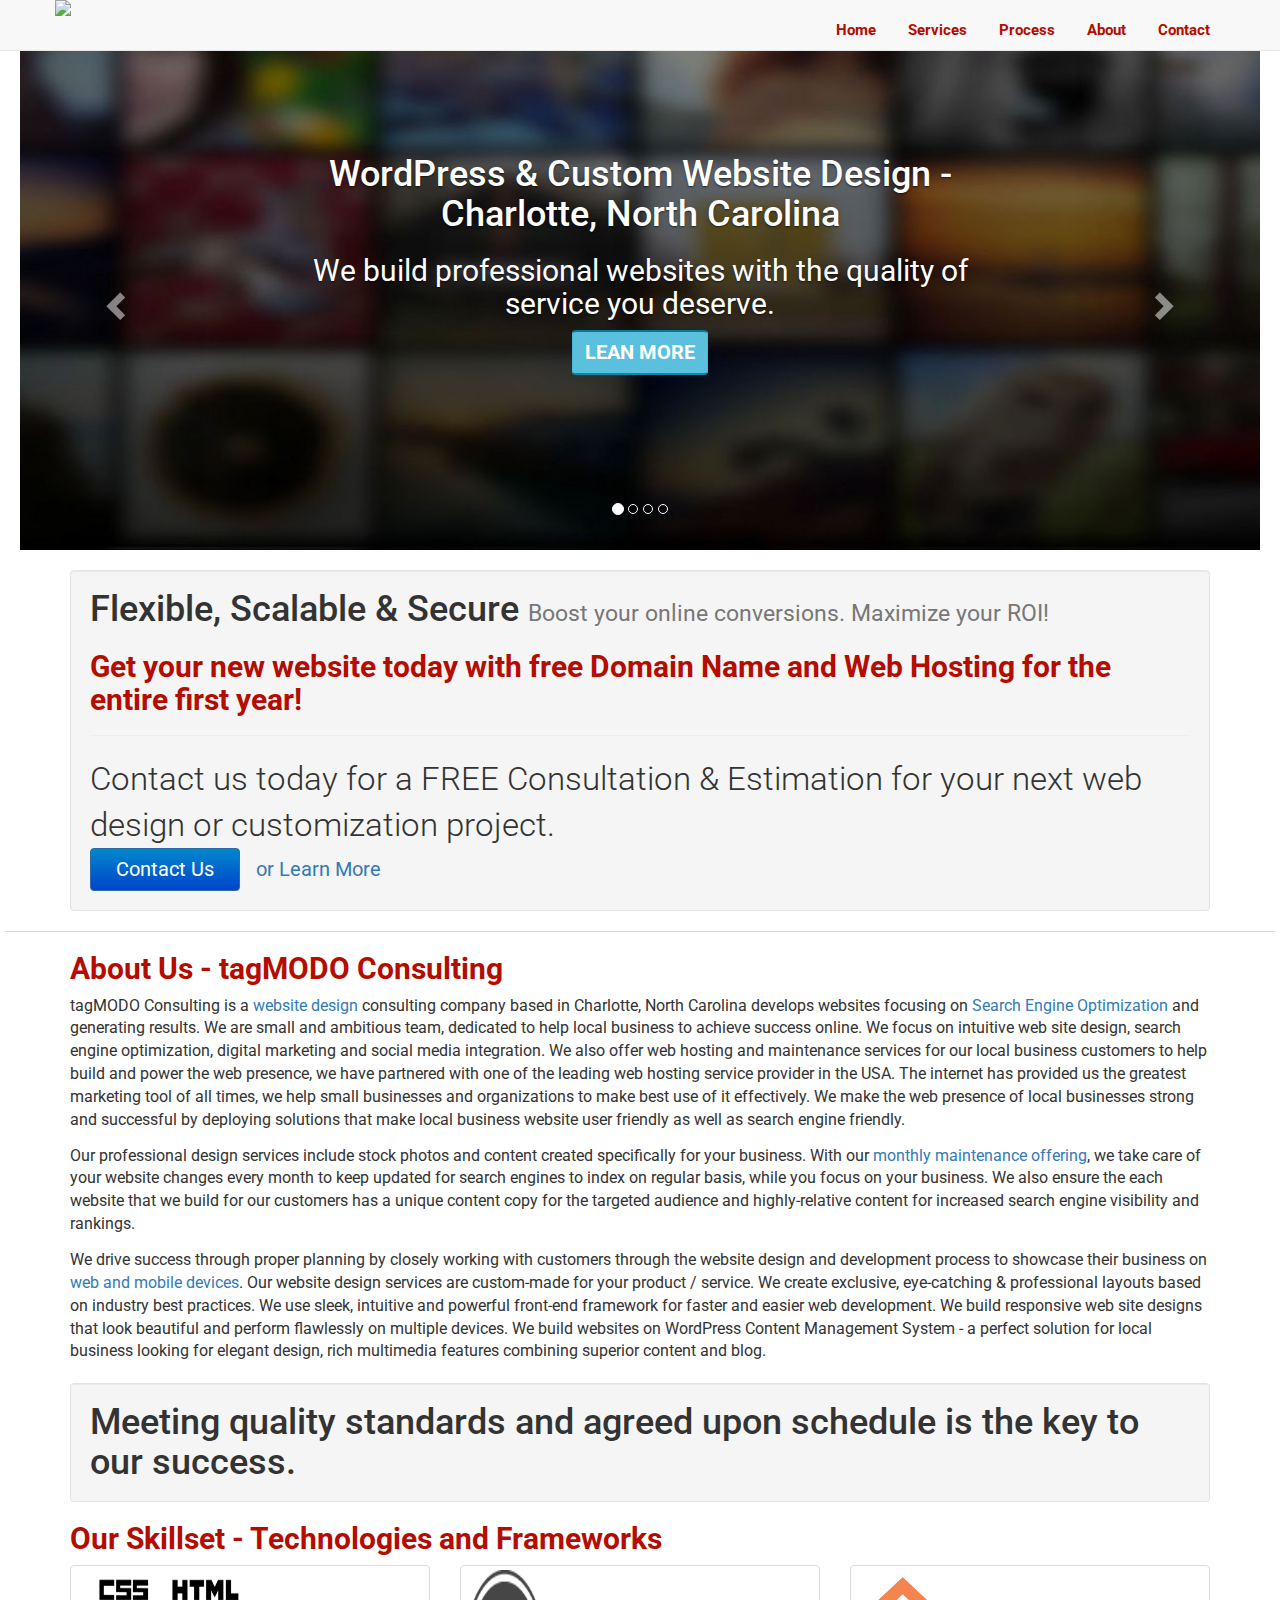
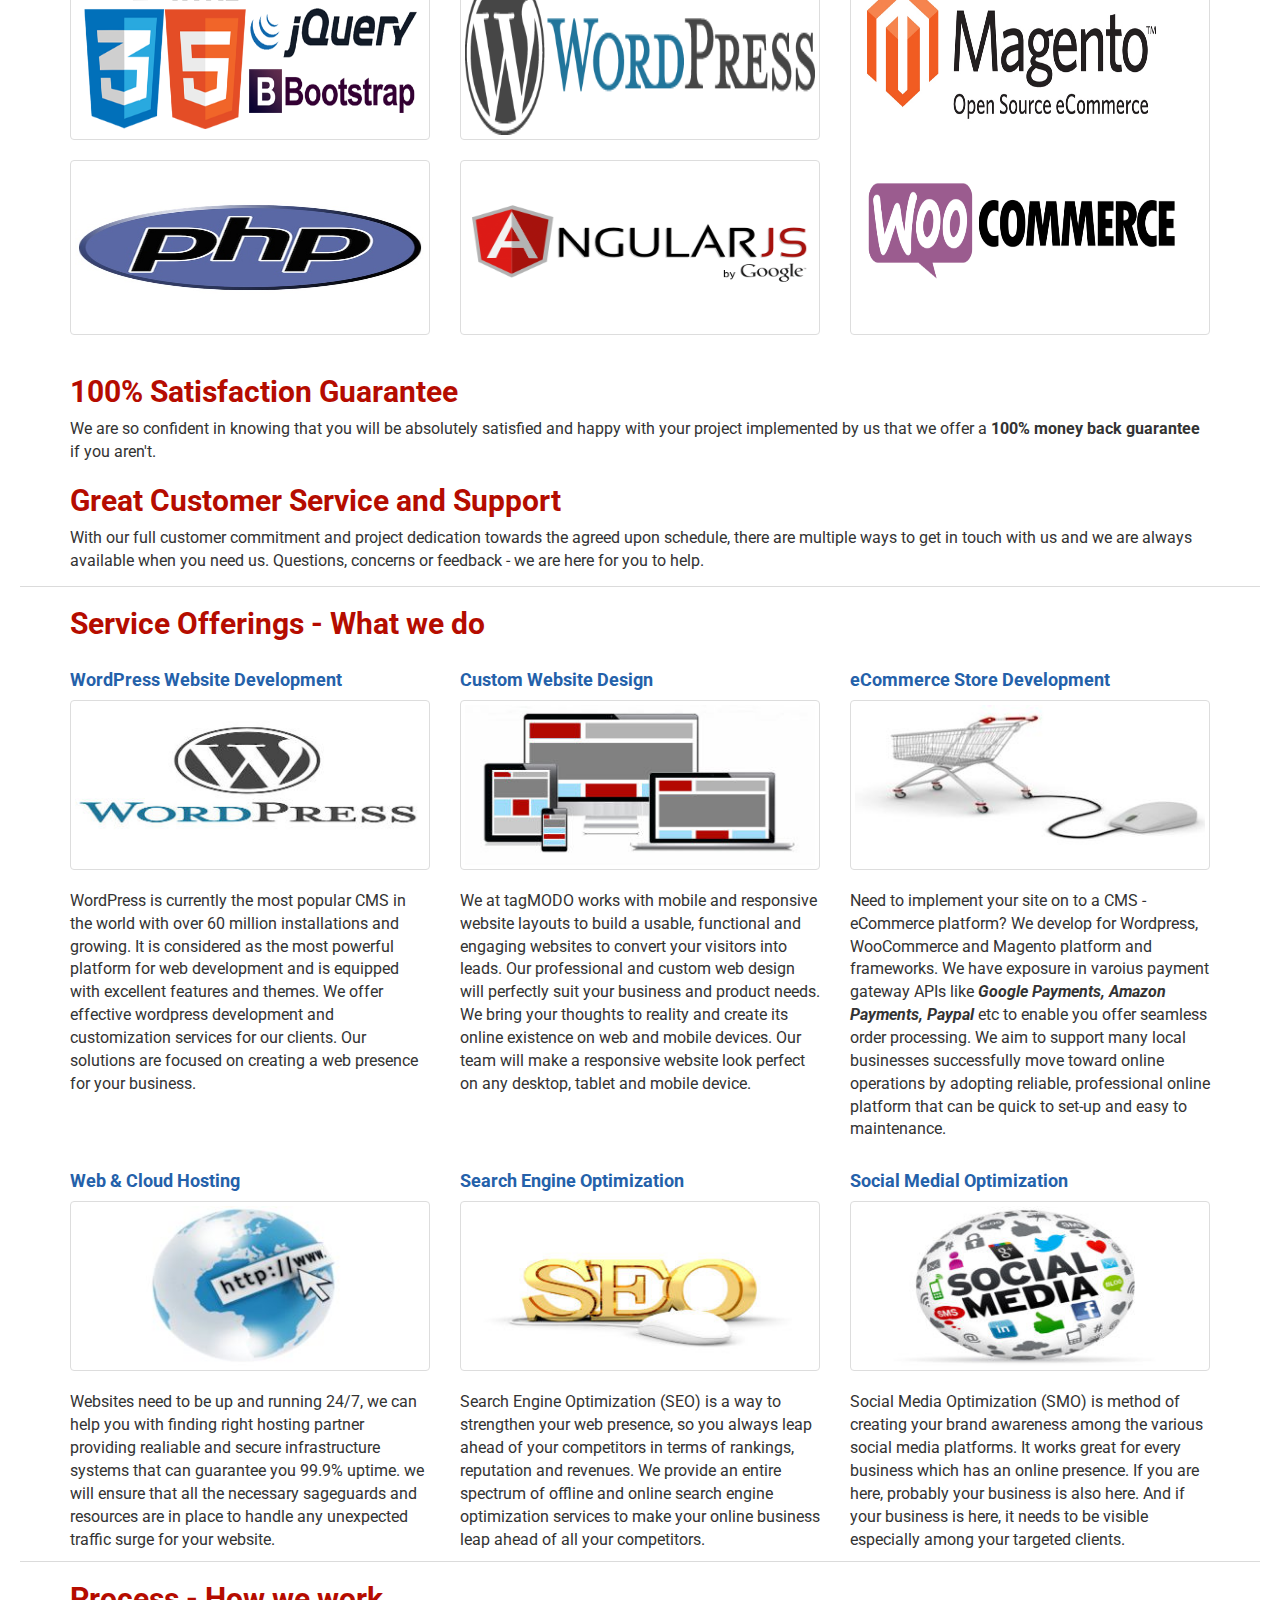
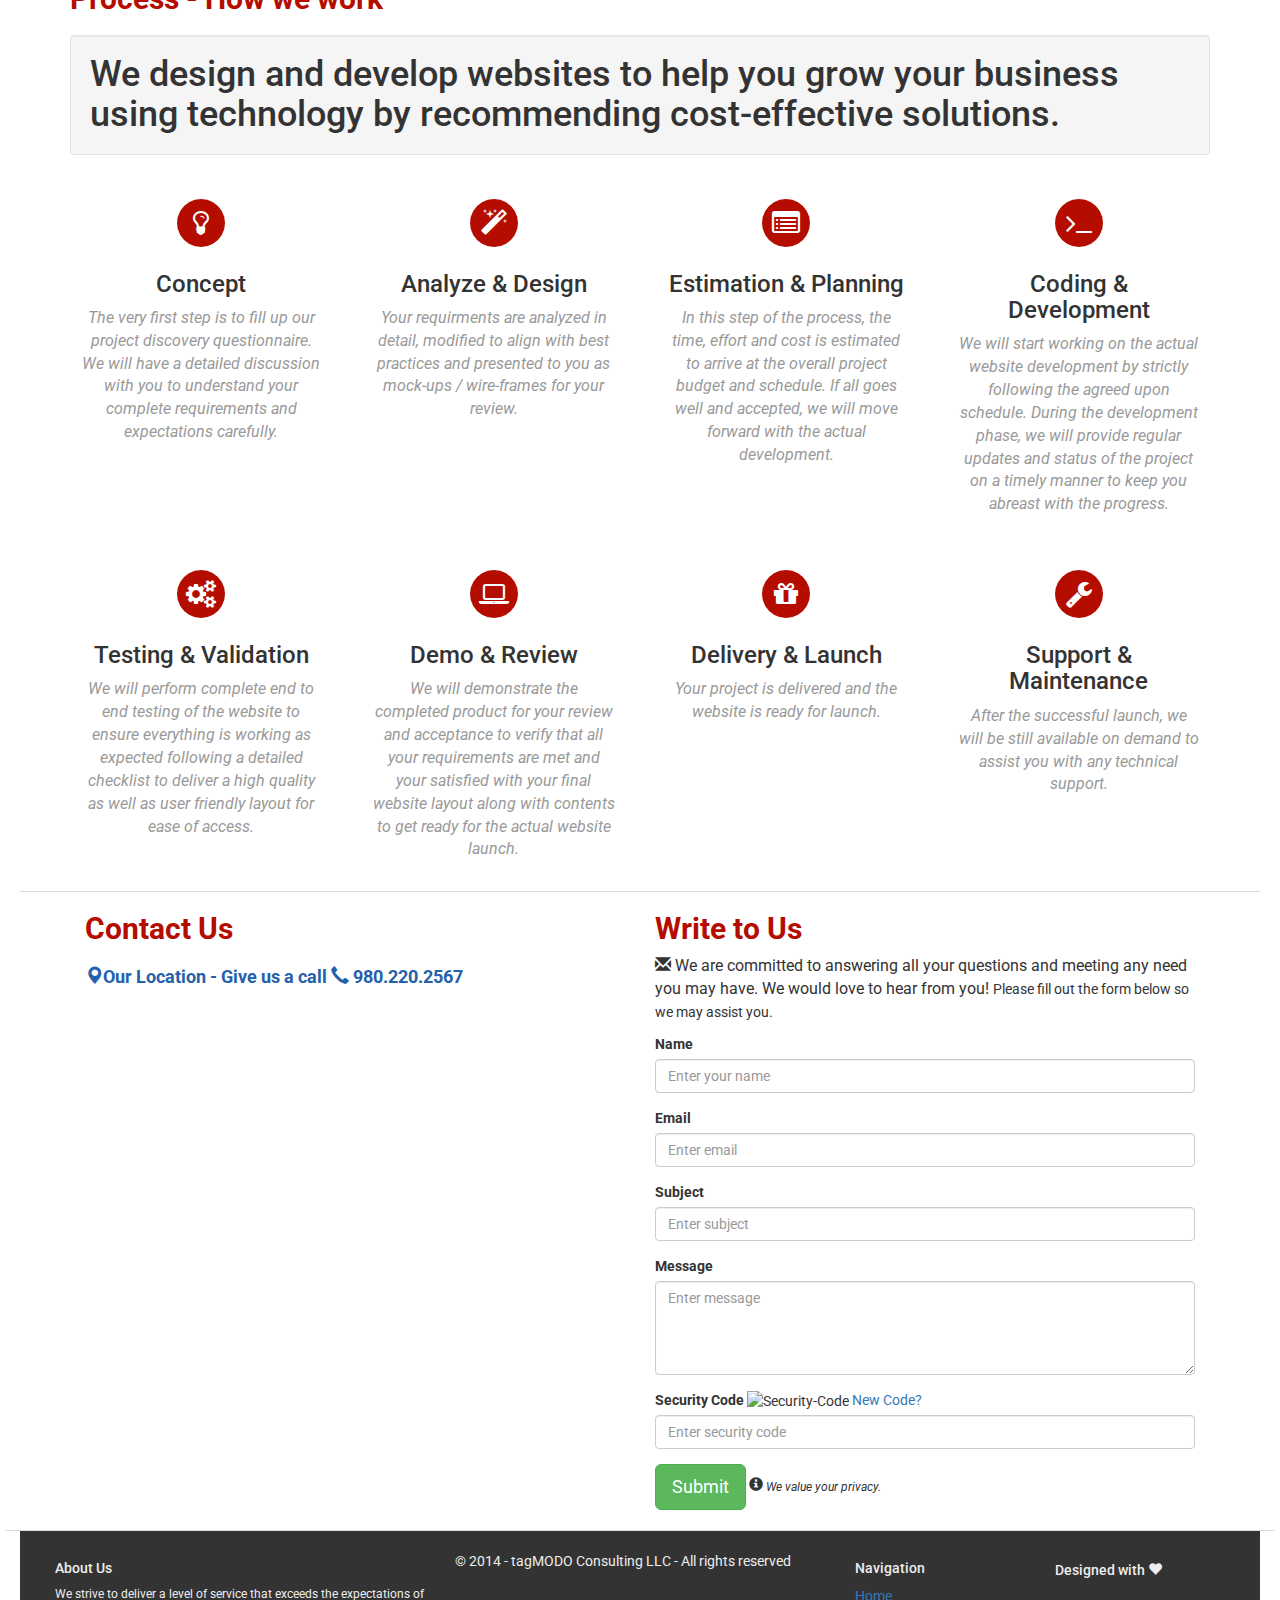
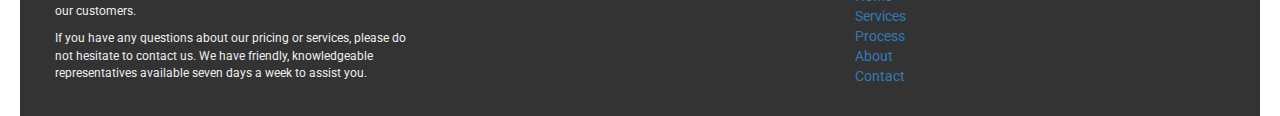
==== index.html @ 8d56df72 "Added image files and modified styles (removed pricing section and added process section)" ====
﻿<!DOCTYPE html>
<html>

  <head>
      <!-- Google fonts -->
      <link href='http://fonts.googleapis.com/css?family=Roboto:300' rel='stylesheet' type='text/css'>
      <link href="//fonts.googleapis.com/css?family=Open+Sans:300italic,300,400italic,400,600italic,600,700italic,700,800italic,800" rel="stylesheet" type="text/css">
      <link href='http://fonts.googleapis.com/css?family=Oswald' rel='stylesheet' type='text/css' />
      <meta charset="utf-8">
      <meta http-equiv="X-UA-Compatible" content="IE=edge">
      <meta name="viewport" content="width=device-width, initial-scale=1">
      <meta name="copyright" content="Copyright by tagMODO Consulting LLC. All Rights Reserved." />
      <meta name="description" content="tagMODO Consulting LLC is a website design consulting company based in Charlotte, North Carolina develops websites for small and local businesses focussing on SEO and generating results." />
      <meta name="Keywords" content="Charlotte website design, local business website design, affordable website design, responsive website design">
      <meta name="author" content="tagMODO Consulting LLC">
      <link rel="shortcut icon" href="images/tfavicon.png" type="image/x-icon">
      <link rel="icon" href="images/tfavicon.png" type="image/x-icon">
      <title>Charlotte Local Business Website Development | tagMODO Consulting LLC</title>

      <!-- Bootstrap core CSS -->
      <!-- Latest compiled and minified CSS -->
      <link rel="stylesheet" href="//maxcdn.bootstrapcdn.com/bootstrap/3.2.0/css/bootstrap.min.css">
      <!-- fontawesome -->
      <link rel="stylesheet" href="http://cdnjs.cloudflare.com/ajax/libs/font-awesome/4.2.0/css/font-awesome.min.css">      
      <!-- Custom style sheet -->  
      <link href="includes/styles/main.css" rel="stylesheet" type="text/css">
      <link href="includes/styles/carousel.css" rel="stylesheet" type="text/css">
      <link href="includes/styles/ribbon.css" rel="stylesheet" type="text/css">
      <link href="includes/styles/process-section.css" rel="stylesheet" type="text/css">
    
  </head>

  <body>

	<!-- Header Navigation -->
      <!-- Fixed navbar -->
      <nav class="navbar navbar-default navbar-fixed-top" role="navigation">
          <div class="container">
              <div class="navbar-header navbar-left">
                  <a class="navbar-brand" href="/"><img src="images/mlogo.png" /></a>
                  <button type="button" class="navbar-toggle" data-toggle="collapse" data-target=".navbar-collapse">
                      <span class="icon-bar"></span>
                      <span class="icon-bar"></span>
                      <span class="icon-bar"></span>
                  </button>
              </div>
              <div class="navbar-collapse collapse" id="navCollapse">
                  <ul class="nav nav-pills navbar-right">
                      <li><a href="#" class="active">Home</a></li>
                      <li><a href="#service">Services</a></li>
                      <li><a href="#process">Process</a></li>
                      <li><a href="#About">About</a></li>
                      <li><a href="#contact">Contact</a></li>
                  </ul>
              </div><!-- .nav-collapse -->
          </div> <!-- end container -->
      </nav>    <!-- end navbar -->

      <!-- Carousel
    ================================================== -->
      <div id="myCarousel" class="carousel slide" data-ride="carousel">
          <!-- Indicators -->
          <ol class="carousel-indicators">
              <li data-target="#myCarousel" data-slide-to="0" class="active"></li>
              <li data-target="#myCarousel" data-slide-to="1"></li>
              <li data-target="#myCarousel" data-slide-to="2"></li>
              <li data-target="#myCarousel" data-slide-to="3"></li>
          </ol>
          <div class="carousel-inner">
              <div class="item active">
                  <img src="images/bg_12.jpg" alt="First slide">
                  <div class="container">
                    <div class="carousel-caption">
                        <h1>WordPress &amp; Custom Website Design - Charlotte, North Carolina</h1>
                        <h2>We build professional websites with the quality of service you deserve.</h2>
                        <p><a class="btn btn-large btn-info text-uppercase" href="#service" role="button">Lean More</a></p>
                    </div>
                  </div>
              </div>
              <div class="item">
                  <img src="images/bg_12.jpg" alt="Second slide">
                  <div class="container">
                      <div class="carousel-caption">
                          <h1>Get your business online today</h1>
                          <h2>Reach more customers and make more sales. We can help your business grow.</h2>
                          <p><a class="btn btn-large btn-danger text-uppercase" href="#contact" role="button">Contact Us</a></p>
                      </div>
                  </div>
              </div>
              <div class="item">
                  <img src="images/bg_12.jpg" alt="Thrid slide">
                  <div class="container">
                      <div class="carousel-caption">
                          <h1>We build websites fully tested on all devices - Affordable &amp; High Quality</h1>
                          <h2>Our goal is to help local businesses increase market share and succeed!</h2>
                          <p><a class="btn btn-lg btn-success text-uppercase" href="#service" role="button">Learn more</a></p>
                      </div>
                  </div>
              </div>
              <div class="item">
                  <img src="images/bg_12.jpg" alt="Fourth slide">
                  <div class="container">
                      <div class="carousel-caption">
                          <h1>Now is a great time to upgrade &amp; redesign your local business website</h1>
                          <h2>We create mobile optimized responsive website design for you!</h2>
                          <!--<h3>Contact us today for a FREE Estimate</h3>-->
                          <p><a class="btn btn-large btn-warning text-uppercase" href="#contact" role="button">START YOUR PROJECT</a></p>
                      </div>
                  </div>
              </div>
          </div>
          <a class="left carousel-control" href="#myCarousel" role="button" data-slide="prev"><span class="glyphicon glyphicon-chevron-left"></span></a>
          <a class="right carousel-control" href="#myCarousel" role="button" data-slide="next"><span class="glyphicon glyphicon-chevron-right"></span></a>
      </div><!-- /.carousel -->

      <div class="row" id="bigCallout">
          <div class="container">
              <div class="col-12">
                  <!-- Visible only on small devices -->
                  <div class="well well-small visible-sm">
                      <a href="" class="btn btn-large btn-block btn-default"><span class="glyphicon glyphicon-phone"></span> Give us a call @ 980.220.2567</a>
                  </div><!-- end well-small -->
                  <div class="well">
                      <div class="page-header">
                          <h1>Flexible, Scalable &amp; Secure <small>Boost your online conversions. Maximize your ROI!</small></h1>
                          <h2>Get your new website today with free Domain Name and Web Hosting for the entire first year!</h2>
                      </div><!-- end page-header -->
                      <p class="lead">Contact us today for a FREE Consultation &amp; Estimation for your next web design or customization project.</p>
                      <a href="#contact" class="btn btn-large btn-primary" id="alertMe">Contact Us</a>
                      <a href="#service" class="btn btn-large btn-link">or Learn More</a>
                  </div><!-- end well -->
              </div><!-- end col-12 -->
          </div> <!-- end container-->     
      </div><!-- end bigCallout -->

          <div class="about-us" id="About">
              <div class="container">
                  <h2>About Us - tagMODO Consulting</h2>
                  <p>tagMODO Consulting is a <a href="#service">website design</a> consulting company based in Charlotte, North Carolina develops websites focusing on <a href="#service">Search Engine Optimization</a> and generating results. We are small and ambitious team, dedicated to help local business to achieve success online. We focus on intuitive web site design, search engine optimization, digital marketing and social media integration. We also offer web hosting and maintenance services for our local business customers to help build and power the web presence, we have partnered with one of the leading web hosting service provider in the USA. The internet has provided us the greatest marketing tool of all times, we help small businesses and organizations to make best use of it effectively. We make the web presence of local businesses strong and successful by deploying solutions that make local business website user friendly as well as search engine friendly.</p>
                  <p>Our professional design services include stock photos and content created specifically for your business. With our <a href="#pricing">monthly maintenance offering</a>, we take care of your website changes every month to keep updated for search engines to index on regular basis, while you focus on your business. We also ensure the each website that we build for our customers has a unique content copy for the targeted audience and highly-relative content for increased search engine visibility and rankings.</p>  
                  <p>We drive success through proper planning by closely working with customers through the website design and development process to showcase their business on <a href="#service">web and mobile devices</a>. Our website design services are custom-made for your product / service. We create exclusive, eye-catching & professional layouts based on industry best practices. We use sleek, intuitive and powerful front-end framework for faster and easier web development. We build responsive web site designs that look beautiful and perform flawlessly on multiple devices. We build websites on WordPress Content Management System - a perfect solution for local business looking for elegant design, rich multimedia features combining superior content and blog. </p>
                  
                  <h1 class="well">Meeting quality standards and agreed upon schedule is the key to our success.</h1>    

                  <h2>Our Skillset - Technologies and Frameworks</h2>
                  <div class="row">
                      <div class="col-md-4">
                          <div class="thumbnail">
                              <div class="caption">
                                  <h4>Web Programming Frameworks</h4>
                                  <p>Web design and website development can be complex. Our implementation and design make difficult processes appear simple by using the latest as well as advanced technology frameworks.</p>
                              </div> <!-- end caption -->
                              <img class="img-rounded" src="images/css3_html5_jquery_bootstrap.png" alt="css3-html5-jquery-bootstrap" style="height: 165px; width: 356px">
                          </div>
                          <div class="thumbnail">
                              <div class="caption">
                                  <h4>PHP</h4>
                                  <p>PHP is a server side scripting language designed for web development. It is a powerful tool for making dynamic and interactive Web pages quickly.</p>
                              </div> <!-- end caption -->
                              <img class="img-rounded" src="images/php.jpg" alt="php-programming" style="height: 165px; width: 356px">
                          </div>
                      </div>

                      <div class="col-md-4">
                          <div class="thumbnail">
                              <div class="caption">
                                  <h4>WordPress</h4>
                                  <p>WordPress is a web software platform used to create beautiful websites or blog. Creating websites based on WordPress can be a great way to create an intuitive site to suite your needs.</p>
                              </div> <!-- end caption -->
                              <img class="img-rounded" src="images/wordpress-logo.png" alt="wordpress-website-development" style="height: 165px; width: 356px">
                          </div>
                          <div class="thumbnail">
                              <div class="caption">
                                  <h4>AngularJS</h4>
                                  <p>AngularJS is a web application framework promoted by Google, it extends HTML with new attributes and perfect for single page web applications.</p>
                              </div> <!-- end caption -->
                              <img class="img-rounded" src="images/AngularJS11.png" alt="angularjs-programming" style="height: 165px; width: 356px">
                          </div>
                      </div>

                      <div class="col-md-4">
                          <div class="thumbnail">
                              <div class="caption">
                                  <h4>eCommerce Content Management System</h4>
                                  <p>Magento is an open source content management system for eCommerce websites. Magento offers flexible, scalable eCommerce solutions designed to help you grow and succeed online. </p>
                                  <p>WooCommerce is the most popular WordPress eCommerce plug-in. Its packed with full of features, perfectly integrated into any self-hosted WordPress website. </p>
                              <p>With either of these two best eCommerce platform you can focus on engaging your customers and growing your business online!</p>
                              </div> <!-- end caption -->
                              <img class="img-rounded" src="images/magento-woocommerce.png" alt="magento-woocommerce-ecommerce-applications" style="height: 360px; width: 356px">
                          </div>
                      </div>
                  </div>

                  <h2>100% Satisfaction Guarantee</h2>
                  <p>We are so confident in knowing that you will be absolutely satisfied and happy with your project implemented by us that we offer a <strong>100% money back guarantee</strong> if you aren't.</p>

                  <h2>Great Customer Service and Support</h2>
                  <p>With our full customer commitment and project dedication towards the agreed upon schedule, there are multiple ways to get in touch with us and we are always available when you need us. Questions, concerns or feedback - we are here for you to help.</p>
              </div> <!-- end container -->
          </div> <!-- end about-us -->

          <div class="learn-more" id="service">
              <div class="container">
                  <h2>Service Offerings - What we do</h2>
                  <div class="row">
                      <div class="col-md-4" id="wordpress">
                          <h3>WordPress Website Development</h3>
                          <div class="thumbnail">
                              <img class="img-responsive" src="images/wordpress.jpg" alt="wordpress-website-development" title="wordpress-website-development">
                          </div> <!-- end thumbnail -->
                          <p>WordPress is currently the most popular CMS in the world with over 60 million installations and growing. It is considered as the most powerful platform for web development and is equipped with excellent features and themes. We offer effective wordpress development and customization services for our clients. Our solutions are focused on creating a web presence for your business.</p>
                          <!--<p><a class="btn btn-warning btn-block text-uppercase" href="#">Learn more</a></p>-->
                      </div> <!-- end col-md-4 -->
                      <div class="col-md-4" id="custom">
                          <h3>Custom Website Design</h3>
                          <div class="thumbnail">
                              <img class="img-responsive" src="images/Responsive-design.jpg" alt="custom-website-development" title="custom-website-development">
                          </div> <!-- end thumbnail -->
                          <p>We at tagMODO works with mobile and responsive website layouts to build a usable, functional and engaging websites to convert your visitors into leads. Our professional and custom web design will perfectly suit your business and product needs. We bring your thoughts to reality and create its online existence on web and mobile devices. Our team will make a responsive website look perfect on any desktop, tablet and mobile device. </p>
                          <!--<p><a class="btn btn-danger btn-block text-uppercase" href="#">Learn more</a></p>-->
                      </div> <!-- end col-md-4 -->
                      <div class="col-md-4" id="ecommerce">
                          <h3>eCommerce Store Development</h3>
                          <div class="thumbnail">
                              <img class="img-responsive" src="images/ecommerce.jpg" alt="ecommerce-website-development-integration" title="ecommerce-website-development-integration">
                          </div> <!--end thumnail-->
                          <p>Need to implement your site on to a CMS - eCommerce platform? We develop for Wordpress, WooCommerce and Magento platform and frameworks.  We have exposure in varoius payment gateway APIs like <b><em>Google Payments, Amazon Payments, Paypal</em></b> etc to enable you offer seamless order processing. We aim to support many local businesses successfully move toward online operations by adopting reliable, professional online platform that can be quick to set-up and easy to maintenance. </p>
                          <!--<p><a class="btn btn-info btn-block text-uppercase" href="#">Learn more</a></p>-->
                      </div> <!-- end col-md-4 -->
                  </div> <!-- end row -->
                  <div class="row">
                      <div class="col-md-4" id="logo">
                          <h3>Web & Cloud Hosting</h3>
                          <div class="thumbnail">
                              <img class="img-responsive" src="images/web-hosting.jpg" alt="wordpress-website-development" title="wordpress-website-development">
                          </div> <!-- end thumbnail -->
                          <p>Websites need to be up and running 24/7, we can help you with finding right hosting partner providing realiable and secure infrastructure systems that can guarantee you 99.9% uptime. we will ensure that all the necessary sageguards and resources are in place to handle any unexpected traffic surge for your website.</p>
                          <!--<p><a class="btn btn-info btn-block text-uppercase" href="#">Learn more</a></p>-->
                      </div> <!-- end col-md-4 -->
                      <div class="col-md-4" id="seo">
                          <h3>Search Engine Optimization</h3>
                          <div class="thumbnail">
                              <img class="img-responsive" src="images/seo.jpg" alt="search-engine-optimization" title="search-engine-optimization">
                          </div> <!-- end thumbnail -->
                          <p>Search Engine Optimization (SEO) is a way to strengthen your web presence, so you always leap ahead of your competitors in terms of rankings, reputation and revenues. We provide an entire spectrum of offline and online search engine optimization services to make your online business leap ahead of all your competitors. </p>
                          <!--<p><a class="btn btn-success btn-block text-uppercase" href="#">Learn more</a></p>-->
                      </div> <!-- end col-md-4 -->
                      <div class="col-md-4" id="smo">
                          <h3>Social Medial Optimization</h3>
                          <div class="thumbnail">
                              <img class="img-responsive" src="images/socialmedia.jpg" alt="social-media-optimization-integration" title="social-media-optimization-integration">
                          </div> <!--end thumnail-->
                          <p>Social Media Optimization (SMO) is method of creating your brand awareness among the various social media platforms. It works great for every business which has an online presence. If you are here, probably your business is also here. And if your business is here, it needs to be visible especially among your targeted clients. </p>
                          <!--<p><a class="btn btn-warning btn-block text-uppercase" href="#">Learn more</a></p>-->
                      </div> <!-- end col-md-4 -->
                  </div> <!-- end row -->
              </div> <!-- end container -->
          </div> <!-- end learn-more -->

        <div class="process" id="process">
            <div class="container">
                <h2>Process - How we work</h2>
                <h1 class="well">We design and develop websites to help you grow your business using technology by recommending cost-effective solutions.</h1>
                <div class="row text-center">
                    <div class="col-md-3 process-block">
                        <div class="icon">
                            <span class="fa-stack fa-2x">
                                <i class="fa fa-circle fa-stack-2x"></i>
                                <i class="fa fa-lightbulb-o fa-inverse fa-stack-1x"></i>
                            </span>
                        </div> <!-- end icon-->
                        <h3 class="text-center">Concept</h3>
                        <p class="subtitle">The very first step is to fill up our project discovery questionnaire. We will have a detailed discussion with you to understand your complete requirements and expectations carefully.</p>
                    </div> <!-- end col-md-3-->
                    <div class="col-md-3 process-block">
                        <div class="icon">
                            <span class="fa-stack fa-2x">
                                <i class="fa fa-circle fa-stack-2x"></i>
                                <i class="fa fa-magic fa-inverse fa-stack-1x"></i>
                            </span>
                        </div> <!-- end icon-->
                        <h3 class="text-center">Analyze &amp; Design</h3>
                        <p class="subtitle">Your requirments are analyzed in detail, modified to align with best practices and presented to you as mock-ups / wire-frames for your review.</p>
                    </div> <!-- end col-md-3-->
                    <div class="col-md-3 process-block">
                        <div class="icon">
                            <span class="fa-stack fa-2x">
                                <i class="fa fa-circle fa-stack-2x"></i>
                                <i class="fa fa-list-alt fa-inverse fa-stack-1x"></i>
                            </span>
                        </div> <!-- end icon-->
                        <h3 class="text-center">Estimation &amp; Planning</h3>
                        <p class="subtitle">In this step of the process, the time, effort and cost is estimated to arrive at the overall project budget and schedule. If all goes well and accepted, we will move forward with the actual development.</p>
                    </div> <!-- end col-md-3-->
                    <div class="col-md-3 process-block">
                        <div class="icon">
                            <span class="fa-stack fa-2x">
                                <i class="fa fa-circle fa-stack-2x"></i>
                                <i class="fa fa-terminal fa-inverse fa-stack-1x"></i>
                            </span>
                        </div> <!-- end icon-->
                        <h3 class="text-center">Coding &amp; Development</h3>
                        <p class="subtitle">We will start working on the actual website development by strictly following the agreed upon schedule. During the development phase, we will provide regular updates and status of the project on a timely manner to keep you abreast with the progress.</p>
                    </div> <!-- end col-md-3-->
                </div> <!-- end row -->
                <div class="row text-center">
                    <div class="col-md-3 process-block">
                        <div class="icon">
                            <span class="fa-stack fa-2x">
                                <i class="fa fa-circle fa-stack-2x"></i>
                                <i class="fa fa-gears fa-inverse fa-stack-1x"></i>
                            </span>
                        </div> <!-- end icon-->
                        <h3 class="text-center">Testing &amp; Validation</h3>
                        <p class="subtitle">We will perform complete end to end testing of the website to ensure everything is working as expected following a detailed checklist to deliver a high quality as well as user friendly layout for ease of access.</p>
                    </div> <!-- end col-md-3-->
                    <div class="col-md-3 process-block">
                        <div class="icon">
                            <span class="fa-stack fa-2x">
                                <i class="fa fa-circle fa-stack-2x"></i>
                                <i class="fa fa-laptop fa-inverse fa-stack-1x"></i>
                            </span>
                        </div> <!-- end icon-->
                        <h3 class="text-center">Demo &amp; Review</h3>
                        <p class="subtitle">We will demonstrate the completed product for your review and acceptance to verify that all your requirements are met and your satisfied with your final website layout along with contents to get ready for the actual website launch.</p>
                    </div> <!-- end col-md-3-->
                    <div class="col-md-3 process-block">
                        <div class="icon">
                            <span class="fa-stack fa-2x">
                                <i class="fa fa-circle fa-stack-2x"></i>
                                <i class="fa fa-gift fa-inverse fa-stack-1x"></i>
                            </span>
                        </div> <!-- end icon-->
                        <h3 class="text-center">Delivery &amp; Launch</h3>
                        <p class="subtitle">Your project is delivered and the website is ready for launch.</p>
                    </div> <!-- end col-md-3-->
                    <div class="col-md-3 process-block">
                        <div class="icon">
                            <span class="fa-stack fa-2x">
                                <i class="fa fa-circle fa-stack-2x"></i>
                                <i class="fa fa-wrench fa-inverse fa-stack-1x"></i>
                            </span>
                        </div> <!-- end icon-->
                        <h3 class="text-center">Support &amp; Maintenance</h3>
                        <p class="subtitle">After the successful launch, we will be still available on demand to assist you with any technical support.</p>
                    </div> <!-- end col-md-3-->
                </div> <!-- end row -->
            </div> <!-- end container -->

        </div>

            <div class="row learn-more" id="contact">
                <div class="container">
                    <div class="col-md-6">
                        <h2>Contact Us</h2>
                        <h3><span class="glyphicon glyphicon-map-marker"></span>Our Location - Give us a call <span class="glyphicon glyphicon-earphone"></span> 980.220.2567</h3>
                        <iframe src="https://www.google.com/maps/embed?pb=!1m18!1m12!1m3!1d3267.1858590611873!2d-80.84732600000002!3d35.02707999999994!2m3!1f0!2f0!3f0!3m2!1i1024!2i768!4f13.1!3m3!1m2!1s0x885682dc6b057f33%3A0x40de5fad8a7948bf!2s16217+Annahill+Ct%2C+Charlotte%2C+NC+28277!5e0!3m2!1sen!2sus!4v1410170903557" width="100%" height="500" frameborder="0" style="border:0"></iframe>
                    </div> <!-- end col-sm-6 -->
                    <div class="col-md-6">
                        <h2>Write to Us</h2>
                        <p><span class="glyphicon glyphicon-envelope"></span> We are committed to answering all your questions and meeting any need you may have. We would love to hear from you! <small> Please fill out the form below so we may assist you.</small></p>    
                        <div class="alert alert-success alert-block fade in" id="successAlert">
                            <button type="button" id="btnsclose" class="close" data-dismiss="alert">&times;</button>
                            <p id="form-messages"></p> <small>Click the "x" in the top right corner to close this box.</small>
                        </div><!-- end alert -->
                        <div class="alert btn-danger alert-block fade in" id="failureAlert">
                            <button type="button" id="btnfclose" class="close" data-dismiss="alert">&times;</button>
                            <h4>Error!</h4>
                            <p id="form-error"></p> <small>Click the "x" in the top right corner to close this box.</small>
                        </div><!-- end alert -->

                            <form id="ajax-contact" action="mailer.php" method="post" role="form">
                                <div class="form-group">
                                    <label for="name">Name</label>
                                    <input type="text" class="form-control" id="name" name="name" placeholder="Enter your name" required="required">
                                </div>
                                <div class="form-group">
                                    <label for="email">Email</label>
                                    <input type="email" class="form-control" id="email" name="email" placeholder="Enter email" required="required">
                                </div>
                                <div class="form-group">
                                    <label for="Subject">Subject</label>
                                    <input type="text" class="form-control" id="subject" name="subject" placeholder="Enter subject" required="required">
                                </div>
                                <div class="form-group">
                                    <label for="message">Message</label>
                                    <textarea class="form-control" id="message" name="message" rows="4" placeholder="Enter message" required="required"></textarea>
                                </div>
                                <div class="form-group">
                                    <label for="securitycode">Security Code</label>
                                    <img src="captcha/captcha.php" alt="Security-Code" title="michatronic-sicherheitscode" id="captcha" />
                                    <a href="javascript:void(0);" onclick="javascript:document.getElementById('captcha').src='captcha/captcha.php?'+Math.random();"><span class="neuercode">New Code?</span></a>
                                    <input type="text" class="form-control" id="securitycode" name="securitycode" placeholder="Enter security code" required="required" />
                                </div>
                                <button type="submit" class="btn btn-lg btn-success">Submit</button>
                                <span class="glyphicon glyphicon-info-sign"></span> <small><em>We value your privacy.</em></small>
                            </form>
                            <br/>
                        </div> <!-- end col-sm-6 -->
                    </div> <!-- end container -->
                </div> <!-- end contactus -->

          <!-- Footer Navigation -->
      <footer>
        <!--<div class="container" id="footer">
            <span>&copy; 2014 - tagMODO Infotech LLC - All rights reserved</span>
        </div>-->
          <div class="container-fluid" id="footer">
              <div class="row">
                <div class="col-sm-4">
                    <h5>About Us</h5>
                    <p>We strive to deliver a level of service that exceeds the expectations of our customers.</p>
                    <p>If you have any questions about our pricing or services, please do not hesitate to contact us. We have friendly, knowledgeable representatives available seven days a week to assist you.</p>
                </div> <!-- end col-sm-4 -->
                <div class="col-sm-4">
                    <span>&copy; 2014 - tagMODO Consulting LLC - All rights reserved</span>
                </div> <!-- end col-sm-4 -->
                <div class="col-sm-2">
                    <h5>Navigation</h5>
                    <ul class="unstyled">
                        <li><a href="#">Home</a></li>
                        <li><a href="#service">Services</a></li>
                        <li><a href="#process">Process</a></li>
                        <li><a href="#About">About</a></li>
                        <li><a href="#contact">Contact</a></li>
                    </ul>
                </div> <!-- end col-sm-4 -->
                <div class="col-sm-2">
                    <h5>Designed with <span class="glyphicon glyphicon-heart"></span></h5>
                </div><!-- end col-sm-2 -->
              </div> <!-- end row -->
          </div> <!-- end container -->

      </footer>

      <div id="toTop" class="scrollup" style="display: block;"></div>

    <!-- Bootstrap core JavaScript
    ================================================== -->
    <!-- Placed at the end of the document so the pages load faster -->
    <!--<script src="https://ajax.googleapis.com/ajax/libs/jquery/1.11.1/jquery.min.js"></script>-->
    <script type="text/javascript" src="http://cdnjs.cloudflare.com/ajax/libs/jquery/2.1.1/jquery.min.js"></script>
    <!-- Latest compiled and minified JavaScript -->
    <script src="//maxcdn.bootstrapcdn.com/bootstrap/3.2.0/js/bootstrap.min.js"></script>
    <!-- bootstrap-hover-dropdown -->
    <script src="includes/js/bootstrap-hover-dropdown.min.js" type="text/javascript"></script>
    <script src="includes/js/app.js" type="text/javascript"></script>

</body>
</html>
---- includes/styles/main.css ----
﻿body {
    min-height: 1000px;
    padding-top: 50px;
    padding-left: 20px;
    padding-right: 20px;
    font-family: "Roboto", arial, sans-serif;
    -webkit-font-smoothing: antialiased;
    text-rendering: optimizelegibility;
}

h2 {
    font-weight: bold;
}

[class^="fa-"], [class*=" fa-"] {
    display: inline-block;
    width: 100%;
}

.lead { font-size: 33px;margin-bottom:0px; }

.btn-primary {
    background-color:#006dcc;
    background-image: -webkit-gradient(linear, 0 0, 0 100%, from(#08c), to(#04c));
    width: 150px;
    font-size: 20px;
}

.btn-link {
    font-size: 20px;
}

.page-header h2 {
    color: #B50C00;
}

#toTop1 {
    display: block;
    position: fixed;
    top: 95%;
    right: 0;
    padding: 10px;
    border: 2px solid red;
    background: white;
}

.scrollup {
    width: 50px;
    height: 50px;
    position: fixed;
    bottom: 20px;
    right: 20px;
    display: none;
    font-size: 40px;
    cursor: pointer;
    text-align: center;
    z-index: 1000;
    border: 2px solid #ddd;
    border-color: rgba(0,0,0,.1);
    background: #fff url(/images/up.png) no-repeat center;
    background-color: #B50C00;
    -webkit-background-size: 20px 13px;
    -moz-background-size: 20px 13px;
    background-size: 20px 13px;
    z-index: 999999999;
    -webkit-transition: border .3s ease-out;
    -moz-transition: border.3s ease-out;
    -ms-transition: border.3s ease-out;
    -o-transition: border.3s ease-out;
    transition: border .3s ease-out;
    height: 50px;
    width: 50px;
    -moz-border-radius: 35px;
    border-radius: 35px;
    opacity: 0.6;
}

#toTop:hover{
    opacity:initial;
}

.well .page-header {
	margin-top: 0;
}

.well .page-header h1 {
	margin-top: 0;
}

.well {
	margin: 20px 0;
}

.nav a {
  /*color: #5a5a5a;*/
  color: #B50C00;
  font-size: 15px;
  font-weight: bold;
  padding: 14px 10px;
  top: 10px;
  /*text-transform: uppercase;*/
}

#navCollapse a {
  color: #B50C00;

}

.navbar-brand {
	padding: 0px;
}

.navbar-brand img {
    height: 50px;
}

footer 
{
    background: #333;
    color: #eee;
    padding: 20px; /*top right bottom left*/
}


.nav li {
  display: inline;
  color: #B50C00;
}

.nav ul {
    float: right;
    margin-top: -10px;
}

.img-style-ht {
    height: 380px; 
    width: 356px;
}

.success {
  padding: 1em;
  margin-bottom: 0.75rem;
  text-shadow: 0 1px 0 rgba(255, 255, 255, 0.5);
  color: #468847;
  background-color: #dff0d8;
  border: 1px solid #d6e9c6;
  -webkit-border-radius: 4px;
     -moz-border-radius: 4px;
          border-radius: 4px;
}

.error {
  padding: 1em;
  margin-bottom: 0.75rem;
  text-shadow: 0 1px 0 rgba(255, 255, 255, 0.5);
  color: #b94a48;
  background-color: #f2dede;
  border: 1px solid rgba(185, 74, 72, 0.3);
  -webkit-border-radius: 4px;
     -moz-border-radius: 4px;
          border-radius: 4px;
}

.alert {
	margin-top: 20px;
	display: none;
}

.pricing-section {
    background-color: #fff;
    border-bottom: 1px solid #dbdbdb;
}

.pricing-section h3 {
  font-size: 18px;
  font-weight: bold;
  color: #2461AA;
}

.pricing-section h2 {
    color: #B50C00;
    /*font-size: 24px;*/
}

.panel:hover { box-shadow: 0 1px 5px rgba(0, 0, 0, 0.4), 0 1px 5px rgba(130, 130, 130, 0.35); }

.learn-more {
    background-color: #fff;
    border-bottom: 1px solid #dbdbdb;

}

#bigCallout {
  border-bottom: 1px solid #dbdbdb;
}


.learn-more h3 {
  font-size: 18px;
  font-weight: bold;
  color: #2461AA;
}

.learn-more p {
  font-size: 16px;
  
}

.learn-more h2 {
    color: #B50C00;
    /*font-size: 24px;*/
}


.about-us {
    background-color: #fff;
    border-bottom: 1px solid #dbdbdb;
}
    
.about-us h2 {
    color: #B50C00;
    /*font-size: 24px;*/
}

.about-us h3 {
    color: #B50C00;
    font-size: 24px;

}

.about-us p {
    font-size: 16px;
    margin-bottom: 13px;
}

#footer p {
    font-size: 12px;
}


.thumbnail {
    position:relative;
    overflow:hidden;
}
 
.caption {
    position:absolute;
    top:0;
    right:0;
    background:rgba(128, 29, 7, 0.90);
    width:100%;
    height:100%;
    padding:2%;
    display: none;
    text-align:center;
    color:#fff !important;
    z-index:2;
}

ul.unstyled {
	list-style: none;
	padding: 0;
}

.colorgraph {
  height: 5px;
  background: #c4e17f;
  border-radius: 5px;
  background-image: -webkit-linear-gradient(left, #c4e17f, #c4e17f 12.5%, #f7fdca 12.5%, #f7fdca 25%, #fecf71 25%, #fecf71 37.5%, #f0776c 37.5%, #f0776c 50%, #db9dbe 50%, #db9dbe 62.5%, #c49cde 62.5%, #c49cde 75%, #669ae1 75%, #669ae1 87.5%, #62c2e4 87.5%, #62c2e4);
  background-image: -moz-linear-gradient(left, #c4e17f, #c4e17f 12.5%, #f7fdca 12.5%, #f7fdca 25%, #fecf71 25%, #fecf71 37.5%, #f0776c 37.5%, #f0776c 50%, #db9dbe 50%, #db9dbe 62.5%, #c49cde 62.5%, #c49cde 75%, #669ae1 75%, #669ae1 87.5%, #62c2e4 87.5%, #62c2e4);
  background-image: -o-linear-gradient(left, #c4e17f, #c4e17f 12.5%, #f7fdca 12.5%, #f7fdca 25%, #fecf71 25%, #fecf71 37.5%, #f0776c 37.5%, #f0776c 50%, #db9dbe 50%, #db9dbe 62.5%, #c49cde 62.5%, #c49cde 75%, #669ae1 75%, #669ae1 87.5%, #62c2e4 87.5%, #62c2e4);
  background-image: linear-gradient(to right, #c4e17f, #c4e17f 12.5%, #f7fdca 12.5%, #f7fdca 25%, #fecf71 25%, #fecf71 37.5%, #f0776c 37.5%, #f0776c 50%, #db9dbe 50%, #db9dbe 62.5%, #c49cde 62.5%, #c49cde 75%, #669ae1 75%, #669ae1 87.5%, #62c2e4 87.5%, #62c2e4);
}

/* --------------------------------------
   Media Queries
   -------------------------------------- */

/* Portrait & landscape phone */
@media (max-width: 480px) {
    .navbar-brand img {
        width: 250px;
    }

    .caption h4 {
        font-size: 12px;
    }

    .caption p {
        font-size: 12px;
    }
	
}

/* Landscape phone to portrait tablet */
@media (max-width: 768px) {
	
    .navbar-brand img {
        width: 220px;
    }

}


@media (max-width: 990px) {
    .navbar-header {
        float: none;
    }
    .navbar-left,.navbar-right {
        float: none !important;
    }
    .navbar-toggle {
        display: block;
    }
    .navbar-collapse {
        border-top: 1px solid transparent;
        box-shadow: inset 0 1px 0 rgba(255,255,255,0.1);
    }
    .navbar-fixed-top {
		top: 0;
		border-width: 0 0 1px;
	}
    .navbar-collapse.collapse {
        display: none!important;
    }
    .navbar-nav {
        float: none!important;
		margin-top: 7.5px;
	}
	.navbar-nav>li {
        float: none;
    }
    .navbar-nav>li>a {
        padding-top: 10px;
        padding-bottom: 10px;
    }
    .collapse.in{
  		display:block !important;
	}


}

/* Tablets */
@media (min-width: 975px) {
    .caption h4 {
        font-size: 14px;
    }

    .caption p {
        font-size: 14px;
    }

}

/* Large desktop */
@media (min-width: 1200px) {

	.jumbotron { height: 500px; }
	
}
---- includes/styles/carousel.css ----
﻿
 /* CUSTOMIZE THE CAROUSEL
-------------------------------------------------- */

/* Carousel base class */
.carousel {
  height: 500px;
}
/* Since positioning the image, we need to help out the caption */
.carousel-caption {
  padding-top: 80px;
  top: 5px;  
  z-index: 10;
}

.carousel-caption h2{
    font-weight: normal;
}

.carousel-caption .btn-danger {
    border-bottom:2px solid #af4451;
    border-top:2px solid #9a3c47;
}

.carousel-caption .btn-warning {
    border-bottom:2px solid #c38a3a;
    border-top:2px solid #ab7a33;
}

.carousel-caption .btn-success {
    border-bottom:2px solid #41996c;
    border-top:2px solid #39865f;
}

.carousel-caption .btn-info {
    border-bottom:2px solid #098aa9;
    border-top:2px solid #087994;
}


.carousel-caption > p > a {
    font-size: 20px;
    font-weight: bold;

}
.caption-text {
  background-color: black;
  opacity: 0.4;

}

/* Declare heights because of positioning of img element */
.carousel .item {
  height: 500px;
  background-color: #777;
}
.carousel-inner > .item > img {
  position: absolute;
  top: 0;
  left: 0;
  min-width: 100%;
  height: 500px;
}



    /* RESPONSIVE CSS
    -------------------------------------------------- */

    @media (max-width: 979px) {

    .carousel .item {
        height: 500px;
      }
      .carousel img {
        width: auto;
        height: 500px;
      }

    }


    @media (max-width: 768px) {

      
  /* Bump up size of carousel content */
  .carousel-caption h1 {
    margin-bottom: 20px;
    font-size: 24px;
    line-height: 1.4;
  }

  .carousel-caption h2 {
    margin-bottom: 20px;
    font-size: 22px;
    line-height: 1.4;
  }

  .carousel-caption p {
    margin-bottom: 20px;
    font-size: 20px;
    line-height: 1.4;
  }

    }
---- includes/styles/ribbon.css ----
﻿/* CSS-only ribbon styles    */
.cnrflash
{
    /*Position correctly within container*/
    position: absolute;
    top: -9px;
    right: 4px;
    z-index: 1; /*Set overflow to hidden, to mask inner square*/
    overflow: hidden; /*Set size and add subtle rounding to soften edges*/
    width: 100px;
    height: 100px;
    border-radius: 3px 5px 3px 0;
}
.cnrflash-inner
{
    /*Set position, make larger then container and rotate 45 degrees*/
    position: absolute;
    bottom: 0;
    right: 0;
    width: 145px;
    height: 145px;
    -ms-transform: rotate(45deg); /* IE 9 */
    -o-transform: rotate(45deg); /* Opera */
    -moz-transform: rotate(45deg); /* Firefox */
    -webkit-transform: rotate(45deg); /* Safari and Chrome */
    -webkit-transform-origin: 100% 100%; /*Purely decorative effects to add texture and stuff*/ /* Safari and Chrome */
    -ms-transform-origin: 100% 100%;  /* IE 9 */
    -o-transform-origin: 100% 100%; /* Opera */
    -moz-transform-origin: 100% 100%; /* Firefox */
    background-image: linear-gradient(90deg, transparent 50%, rgba(255,255,255,.1) 50%), linear-gradient(0deg, transparent 0%, rgba(1,1,1,.2) 50%);
    background-size: 4px,auto, auto,auto;
    background-color: #B50C00;
    box-shadow: 0 3px 3px 0 rgba(1,1,1,.5), 0 1px 0 0 rgba(1,1,1,.5), inset 0 -1px 8px 0 rgba(255,255,255,.3), inset 0 -1px 0 0 rgba(255,255,255,.2);
}
.cnrflash-inner:before, .cnrflash-inner:after
{
    /*Use the border triangle trick to make  				it look like the ribbon wraps round it's 				container*/
    content: " ";
    display: block;
    position: absolute;
    bottom: -16px;
    width: 0;
    height: 0;
    border: 8px solid #800000;
}
.cnrflash-inner:before
{
    left: 1px;
    border-bottom-color: transparent;
    border-right-color: transparent;
}
.cnrflash-inner:after
{
    right: 0;
    border-bottom-color: transparent;
    border-left-color: transparent;
}
.cnrflash-label
{
    /*Make the label look nice*/
    position: absolute;
    bottom: 0;
    left: 0;
    display: block;
    width: 100%;
    padding-bottom: 5px;
    color: #fff;
    text-shadow: 0 1px 1px rgba(1,1,1,.8);
    font-size: 0.95em;
    font-weight: bold;
    text-align: center;
}
---- includes/styles/process-section.css ----
﻿.process-block {
  padding: 20px 25px;
  -webkit-transition: all 0.3s linear;
  -moz-transition: all 0.3s linear;
  -ms-transition: all 0.3s linear;
  -o-transition: all 0.3s linear;
  transition: all 0.3s linear;
}
.process-block .subtitle {
  color: #999999;
  /*font-family: 'Libre Baskerville', Georgia, 'Times New Roman', serif;*/
  font-size: 16px;
  font-style: italic;
}
.process-block:hover {
  background-color: #B50C00;
  color: #fff;
  border-radius: 5px;
  -webkit-border-radius: 5px;
  -webkit-transition: all 0.3s linear;
  -moz-transition: all 0.3s linear;
  -ms-transition: all 0.3s linear;
  -o-transition: all 0.3s linear;
  transition: all 0.3s linear;
}
.process-block:hover h3 {
  color: #fff;
}
.process-block:hover .subtitle {
  color: rgba(255, 255, 255, 0.6);
}
.process-block:hover i {
  color: #fff;
  /* -webkit-transition: all 0.3s linear; */
  -moz-transition: all 0.3s linear;
  -ms-transition: all 0.3s linear;
  -o-transition: all 0.3s linear;
  /* transition: all 0.3s linear; */
}
.process-block:hover i.fa-inverse {
  color: #FFF;
  /* -webkit-transition: all 0.3s linear; */
  -moz-transition: all 0.3s linear;
  -ms-transition: all 0.3s linear;
  -o-transition: all 0.3s linear;
  /* transition: all 0.3s linear; */
}
.process-block i.fa-circle {
  color: #B50C00;
  /* -webkit-transition: all 0.3s linear; */
  -moz-transition: all 0.3s linear;
  -ms-transition: all 0.3s linear;
  -o-transition: all 0.3s linear;
  /* transition: all 0.3s linear; */
}
#process h2 {
  color: #B50C00;
}
.process {
    background-color: #fff;
    border-bottom: 1px solid #dbdbdb;

}
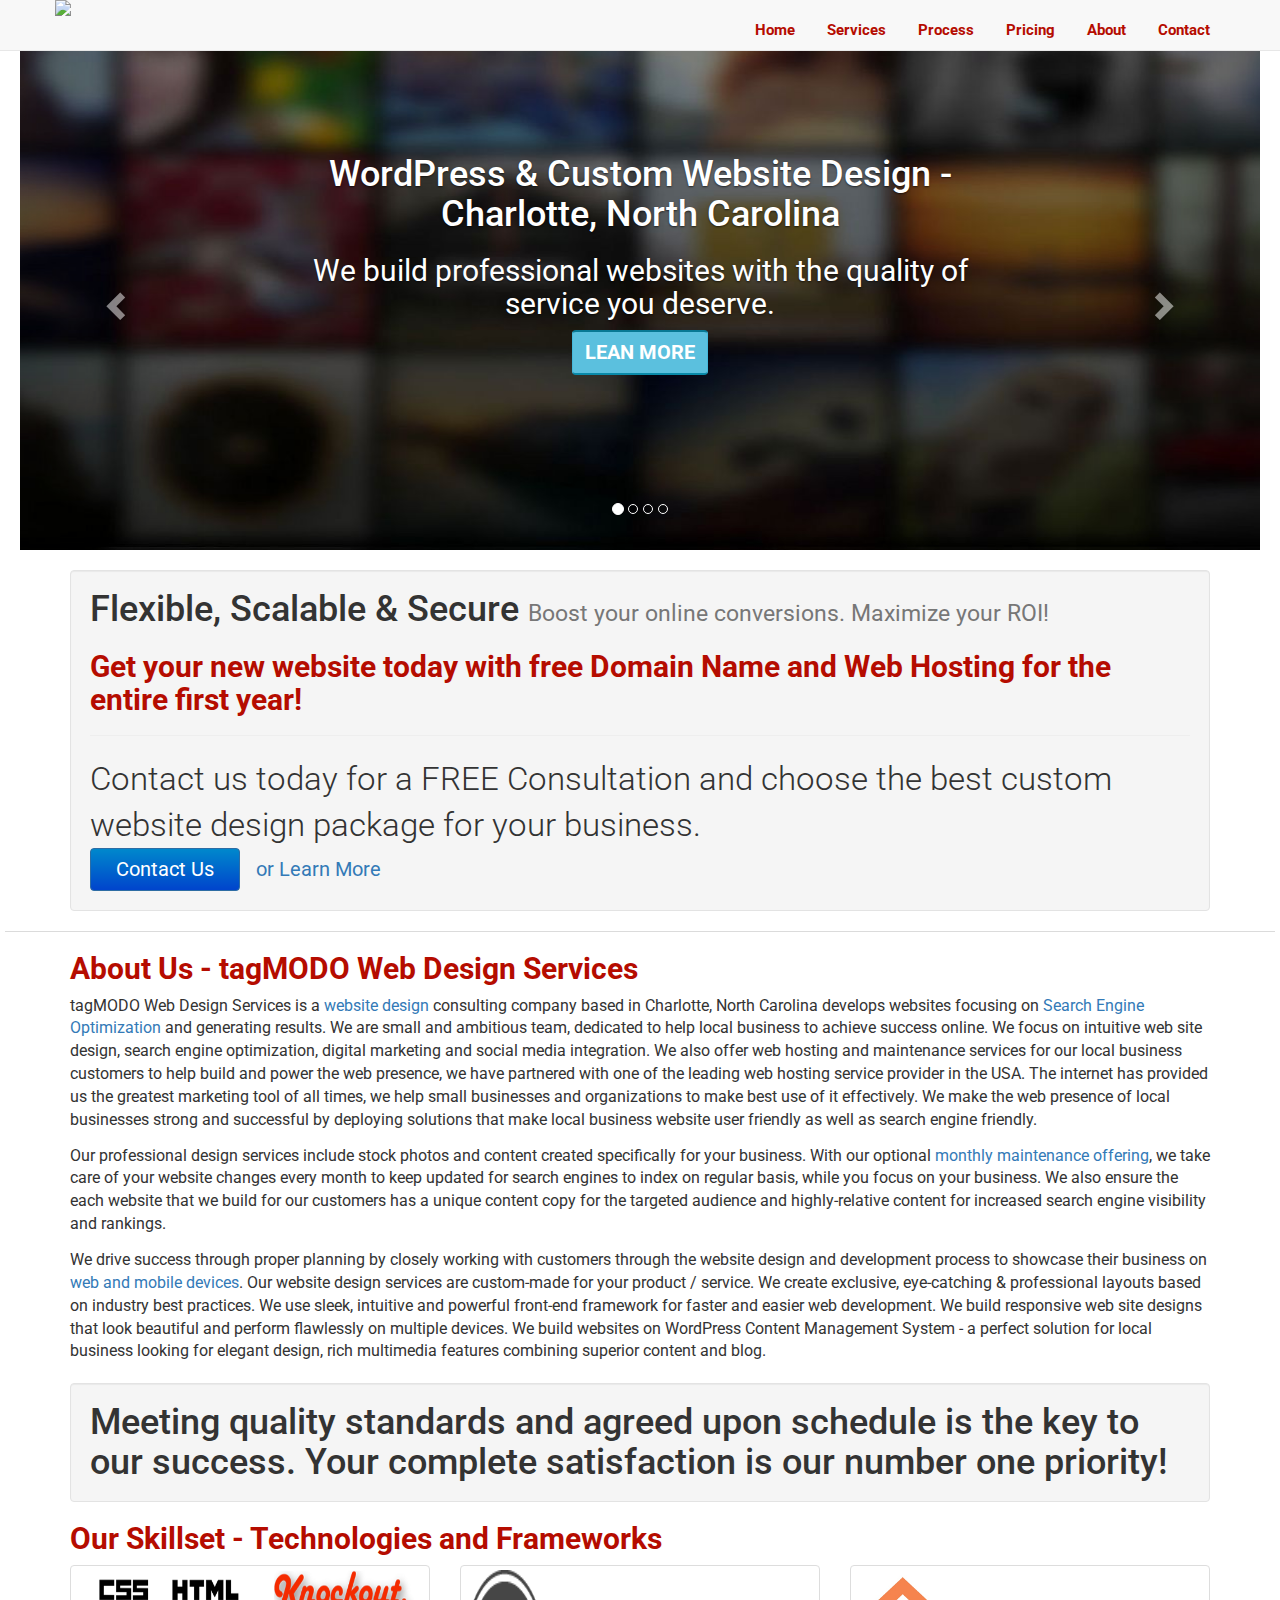
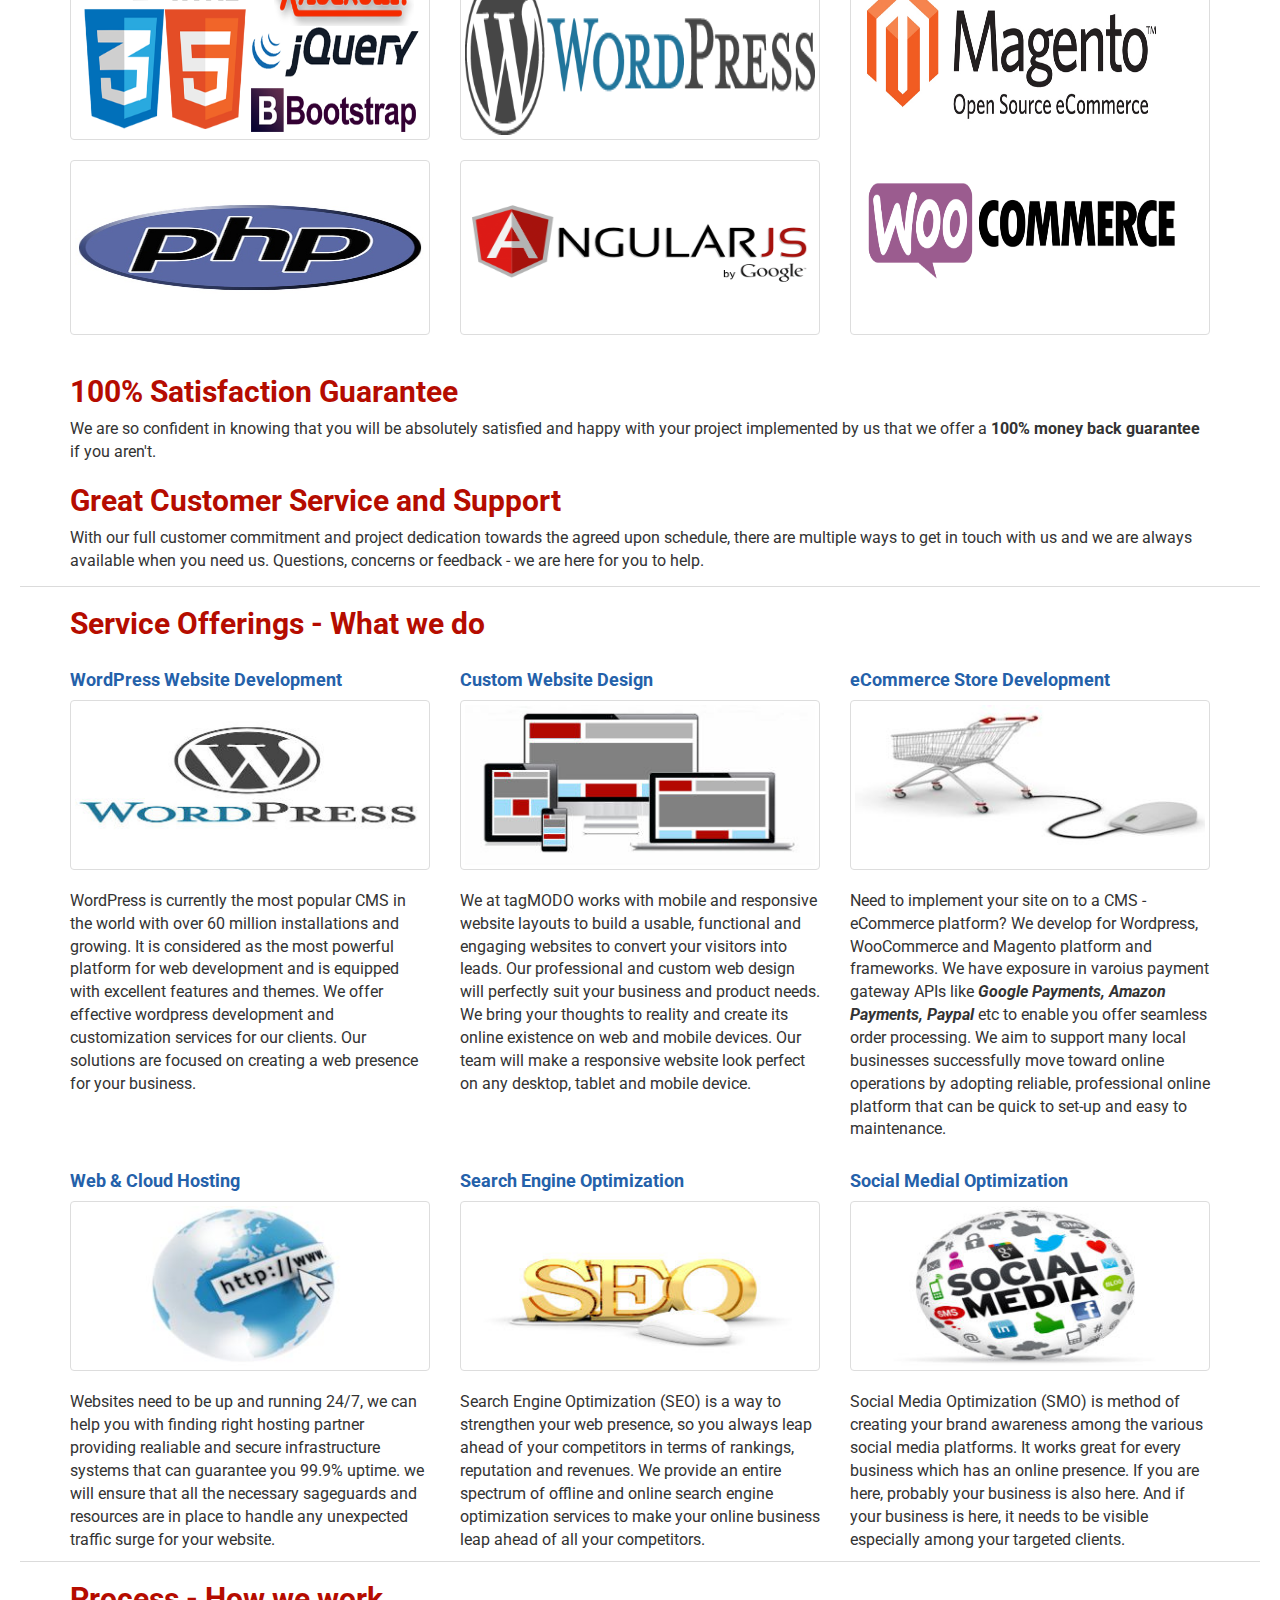
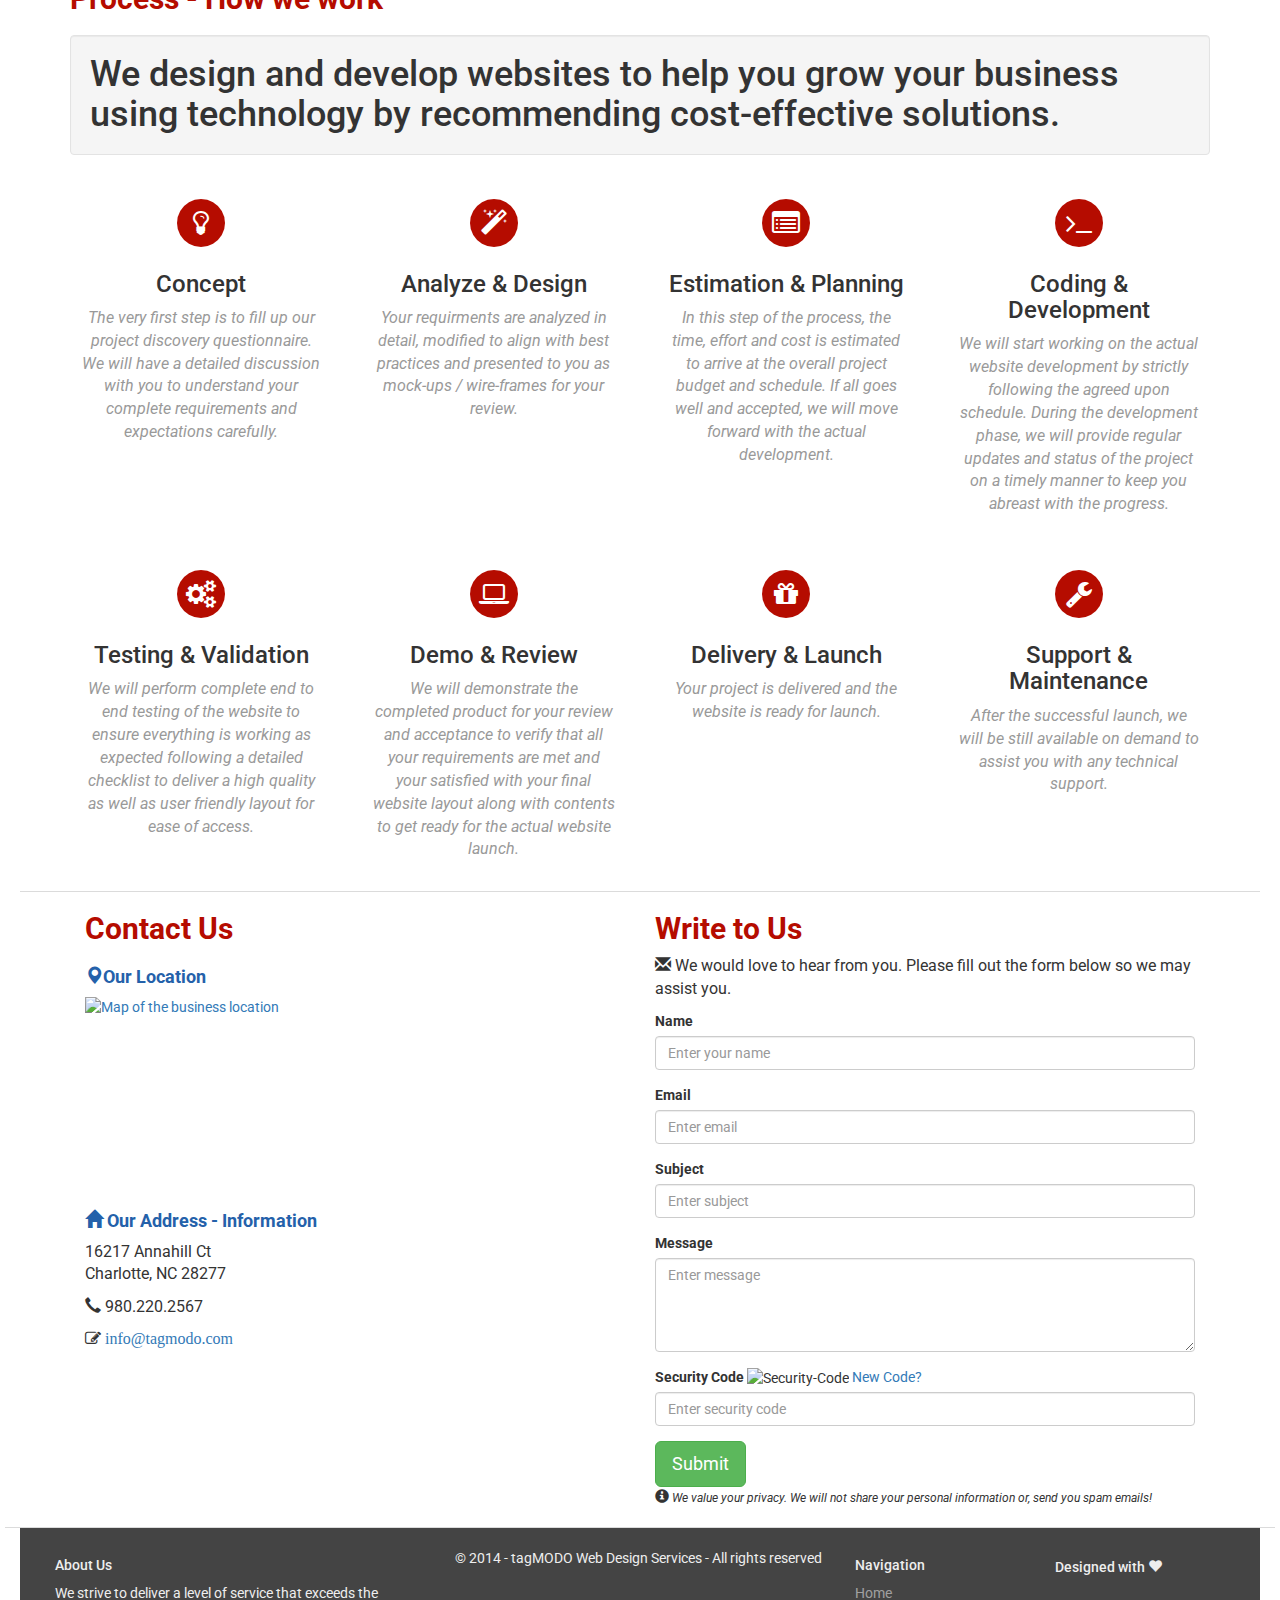
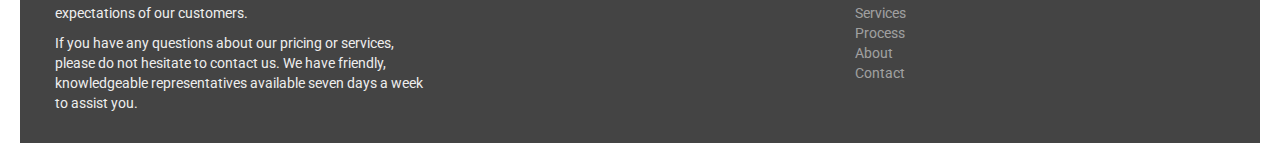
==== commit a25465f2: "Added pricing and adjusted the styling" ====
--- a/index.html
+++ b/index.html
@@ -28,6 +28,8 @@
       <link href="includes/styles/ribbon.css" rel="stylesheet" type="text/css">
       <link href="includes/styles/process-section.css" rel="stylesheet" type="text/css">
     
+      <!-- Google Analytics -->
+      <script src="includes/js/GoogleAnalytics.js" type="text/javascript"></script>
   </head>
 
   <body>
@@ -49,6 +51,7 @@
                       <li><a href="#" class="active">Home</a></li>
                       <li><a href="#service">Services</a></li>
                       <li><a href="#process">Process</a></li>
+                      <li><a href="pricing.html">Pricing</a></li>
                       <li><a href="#About">About</a></li>
                       <li><a href="#contact">Contact</a></li>
                   </ul>
@@ -125,7 +128,7 @@
                           <h1>Flexible, Scalable &amp; Secure <small>Boost your online conversions. Maximize your ROI!</small></h1>
                           <h2>Get your new website today with free Domain Name and Web Hosting for the entire first year!</h2>
                       </div><!-- end page-header -->
-                      <p class="lead">Contact us today for a FREE Consultation &amp; Estimation for your next web design or customization project.</p>
+                      <p class="lead">Contact us today for a FREE Consultation and choose the best custom website design package for your business.</p>
                       <a href="#contact" class="btn btn-large btn-primary" id="alertMe">Contact Us</a>
                       <a href="#service" class="btn btn-large btn-link">or Learn More</a>
                   </div><!-- end well -->
@@ -135,12 +138,12 @@
 
           <div class="about-us" id="About">
               <div class="container">
-                  <h2>About Us - tagMODO Consulting</h2>
-                  <p>tagMODO Consulting is a <a href="#service">website design</a> consulting company based in Charlotte, North Carolina develops websites focusing on <a href="#service">Search Engine Optimization</a> and generating results. We are small and ambitious team, dedicated to help local business to achieve success online. We focus on intuitive web site design, search engine optimization, digital marketing and social media integration. We also offer web hosting and maintenance services for our local business customers to help build and power the web presence, we have partnered with one of the leading web hosting service provider in the USA. The internet has provided us the greatest marketing tool of all times, we help small businesses and organizations to make best use of it effectively. We make the web presence of local businesses strong and successful by deploying solutions that make local business website user friendly as well as search engine friendly.</p>
-                  <p>Our professional design services include stock photos and content created specifically for your business. With our <a href="#pricing">monthly maintenance offering</a>, we take care of your website changes every month to keep updated for search engines to index on regular basis, while you focus on your business. We also ensure the each website that we build for our customers has a unique content copy for the targeted audience and highly-relative content for increased search engine visibility and rankings.</p>  
+                  <h2>About Us - tagMODO Web Design Services</h2>
+                  <p>tagMODO Web Design Services is a <a href="#service">website design</a> consulting company based in Charlotte, North Carolina develops websites focusing on <a href="#service">Search Engine Optimization</a> and generating results. We are small and ambitious team, dedicated to help local business to achieve success online. We focus on intuitive web site design, search engine optimization, digital marketing and social media integration. We also offer web hosting and maintenance services for our local business customers to help build and power the web presence, we have partnered with one of the leading web hosting service provider in the USA. The internet has provided us the greatest marketing tool of all times, we help small businesses and organizations to make best use of it effectively. We make the web presence of local businesses strong and successful by deploying solutions that make local business website user friendly as well as search engine friendly.</p>
+                  <p>Our professional design services include stock photos and content created specifically for your business. With our optional <a href="pricing.html">monthly maintenance offering</a>, we take care of your website changes every month to keep updated for search engines to index on regular basis, while you focus on your business. We also ensure the each website that we build for our customers has a unique content copy for the targeted audience and highly-relative content for increased search engine visibility and rankings.</p>  
                   <p>We drive success through proper planning by closely working with customers through the website design and development process to showcase their business on <a href="#service">web and mobile devices</a>. Our website design services are custom-made for your product / service. We create exclusive, eye-catching & professional layouts based on industry best practices. We use sleek, intuitive and powerful front-end framework for faster and easier web development. We build responsive web site designs that look beautiful and perform flawlessly on multiple devices. We build websites on WordPress Content Management System - a perfect solution for local business looking for elegant design, rich multimedia features combining superior content and blog. </p>
                   
-                  <h1 class="well">Meeting quality standards and agreed upon schedule is the key to our success.</h1>    
+                  <h1 class="well">Meeting quality standards and agreed upon schedule is the key to our success. Your complete satisfaction is our number one priority!</h1>    
 
                   <h2>Our Skillset - Technologies and Frameworks</h2>
                   <div class="row">
@@ -353,12 +356,23 @@
                 <div class="container">
                     <div class="col-md-6">
                         <h2>Contact Us</h2>
-                        <h3><span class="glyphicon glyphicon-map-marker"></span>Our Location - Give us a call <span class="glyphicon glyphicon-earphone"></span> 980.220.2567</h3>
-                        <iframe src="https://www.google.com/maps/embed?pb=!1m18!1m12!1m3!1d3267.1858590611873!2d-80.84732600000002!3d35.02707999999994!2m3!1f0!2f0!3f0!3m2!1i1024!2i768!4f13.1!3m3!1m2!1s0x885682dc6b057f33%3A0x40de5fad8a7948bf!2s16217+Annahill+Ct%2C+Charlotte%2C+NC+28277!5e0!3m2!1sen!2sus!4v1410170903557" width="100%" height="500" frameborder="0" style="border:0"></iframe>
-                    </div> <!-- end col-sm-6 -->
+                        <h3><span class="glyphicon glyphicon-map-marker"></span>Our Location</h3>
+                        <div>
+                            <a href="//www.google.com/url?sa=D&amp;oi=plus&amp;q=https://www.google.com/maps/place/tagMODO%2BConsulting/data%3D!4m2!3m1!1s0x885682dc6b057f33:0xbfd99fa0b9048e72?gl%3DUS%26hl%3Den" target="_blank" tabindex="0">
+                                <img class="img-responsive" alt="Map of the business location" src="//www.google.com/maps/vt/data=Y38wNqubkbk6dlgvOBWJjP8fPSmhBu4x-3_4kMKJ_5NrhehFZCJ4vGbfTGS0DoNs7GptqPI6dl_RYQ" width="476" height="192" class="Nlc">
+                            </a>
+                        </div>
+                            <h3><span class="glyphicon glyphicon-home"></span> Our Address - Information </h3>
+                            <p class="add-line">
+                                16217 Annahill Ct
+                                <br />Charlotte, NC 28277
+                            </p>
+                            <p class="add-line"><span class="glyphicon glyphicon-earphone"></span> 980.220.2567</p>
+                            <p class="add-line"><i class="fa fa-pencil-square-o fa-3"> <a href="mailto:info@tagmodo.com">info@tagmodo.com</a></i></p>
+                        </div> <!-- end col-sm-6 -->
                     <div class="col-md-6">
                         <h2>Write to Us</h2>
-                        <p><span class="glyphicon glyphicon-envelope"></span> We are committed to answering all your questions and meeting any need you may have. We would love to hear from you! <small> Please fill out the form below so we may assist you.</small></p>    
+                        <p><span class="glyphicon glyphicon-envelope"></span> We would love to hear from you. Please fill out the form below so we may assist you.</p>    
                         <div class="alert alert-success alert-block fade in" id="successAlert">
                             <button type="button" id="btnsclose" class="close" data-dismiss="alert">&times;</button>
                             <p id="form-messages"></p> <small>Click the "x" in the top right corner to close this box.</small>
@@ -393,14 +407,15 @@
                                     <input type="text" class="form-control" id="securitycode" name="securitycode" placeholder="Enter security code" required="required" />
                                 </div>
                                 <button type="submit" class="btn btn-lg btn-success">Submit</button>
-                                <span class="glyphicon glyphicon-info-sign"></span> <small><em>We value your privacy.</em></small>
+                                <br/>
+                                <span class="glyphicon glyphicon-info-sign"></span> <small><em>We value your privacy. We will not share your personal information or, send you spam emails!</em></small>
                             </form>
                             <br/>
                         </div> <!-- end col-sm-6 -->
                     </div> <!-- end container -->
                 </div> <!-- end contactus -->
 
-          <!-- Footer Navigation -->
+      <!-- Footer Navigation -->
       <footer>
         <!--<div class="container" id="footer">
             <span>&copy; 2014 - tagMODO Infotech LLC - All rights reserved</span>
@@ -413,7 +428,7 @@
                     <p>If you have any questions about our pricing or services, please do not hesitate to contact us. We have friendly, knowledgeable representatives available seven days a week to assist you.</p>
                 </div> <!-- end col-sm-4 -->
                 <div class="col-sm-4">
-                    <span>&copy; 2014 - tagMODO Consulting LLC - All rights reserved</span>
+                    <span>&copy; 2014 - tagMODO Web Design Services - All rights reserved</span>
                 </div> <!-- end col-sm-4 -->
                 <div class="col-sm-2">
                     <h5>Navigation</h5>
--- a/includes/styles/main.css
+++ b/includes/styles/main.css
@@ -116,7 +116,8 @@
 
 footer 
 {
-    background: #333;
+    /*background: #333;*/
+    background: #444!important;
     color: #eee;
     padding: 20px; /*top right bottom left*/
 }
@@ -177,12 +178,24 @@
   color: #2461AA;
 }
 
+.pricing {
+    background: url('/images/pricing-header.jpg');
+    background-repeat: repeat-x;
+}
+
+.pricing h1 {
+    color: #fff;
+    text-align: left;
+}
 .pricing-section h2 {
     color: #B50C00;
     /*font-size: 24px;*/
 }
 
-.panel:hover { box-shadow: 0 1px 5px rgba(0, 0, 0, 0.4), 0 1px 5px rgba(130, 130, 130, 0.35); }
+.panel:hover { 
+    box-shadow: 0 1px 5px rgba(0, 0, 0, 0.4), 0 1px 5px rgba(130, 130, 130, 0.35); 
+
+}
 
 .learn-more {
     background-color: #fff;
@@ -234,9 +247,8 @@
 }
 
 #footer p {
-    font-size: 12px;
-}
-
+    font-size: 14px;
+}
 
 .thumbnail {
     position:relative;
@@ -257,9 +269,37 @@
     z-index:2;
 }
 
+p.add-line {
+    line-height: 1.4em;
+}
+
 ul.unstyled {
 	list-style: none;
 	padding: 0;
+}
+
+ul.nostyle {
+	list-style: none;
+	padding: 0;
+
+}
+
+.nostyle li {
+    line-height: 2.4em;
+}
+
+
+.unstyled a {
+    color: rgba(255, 255, 255, 0.5);
+}
+
+.unstyled a:hover {
+    color: #fff;
+    text-decoration: none;
+}
+
+.nav-pills > li.active > a {
+    background-color: #FAF0E6;
 }
 
 .colorgraph {
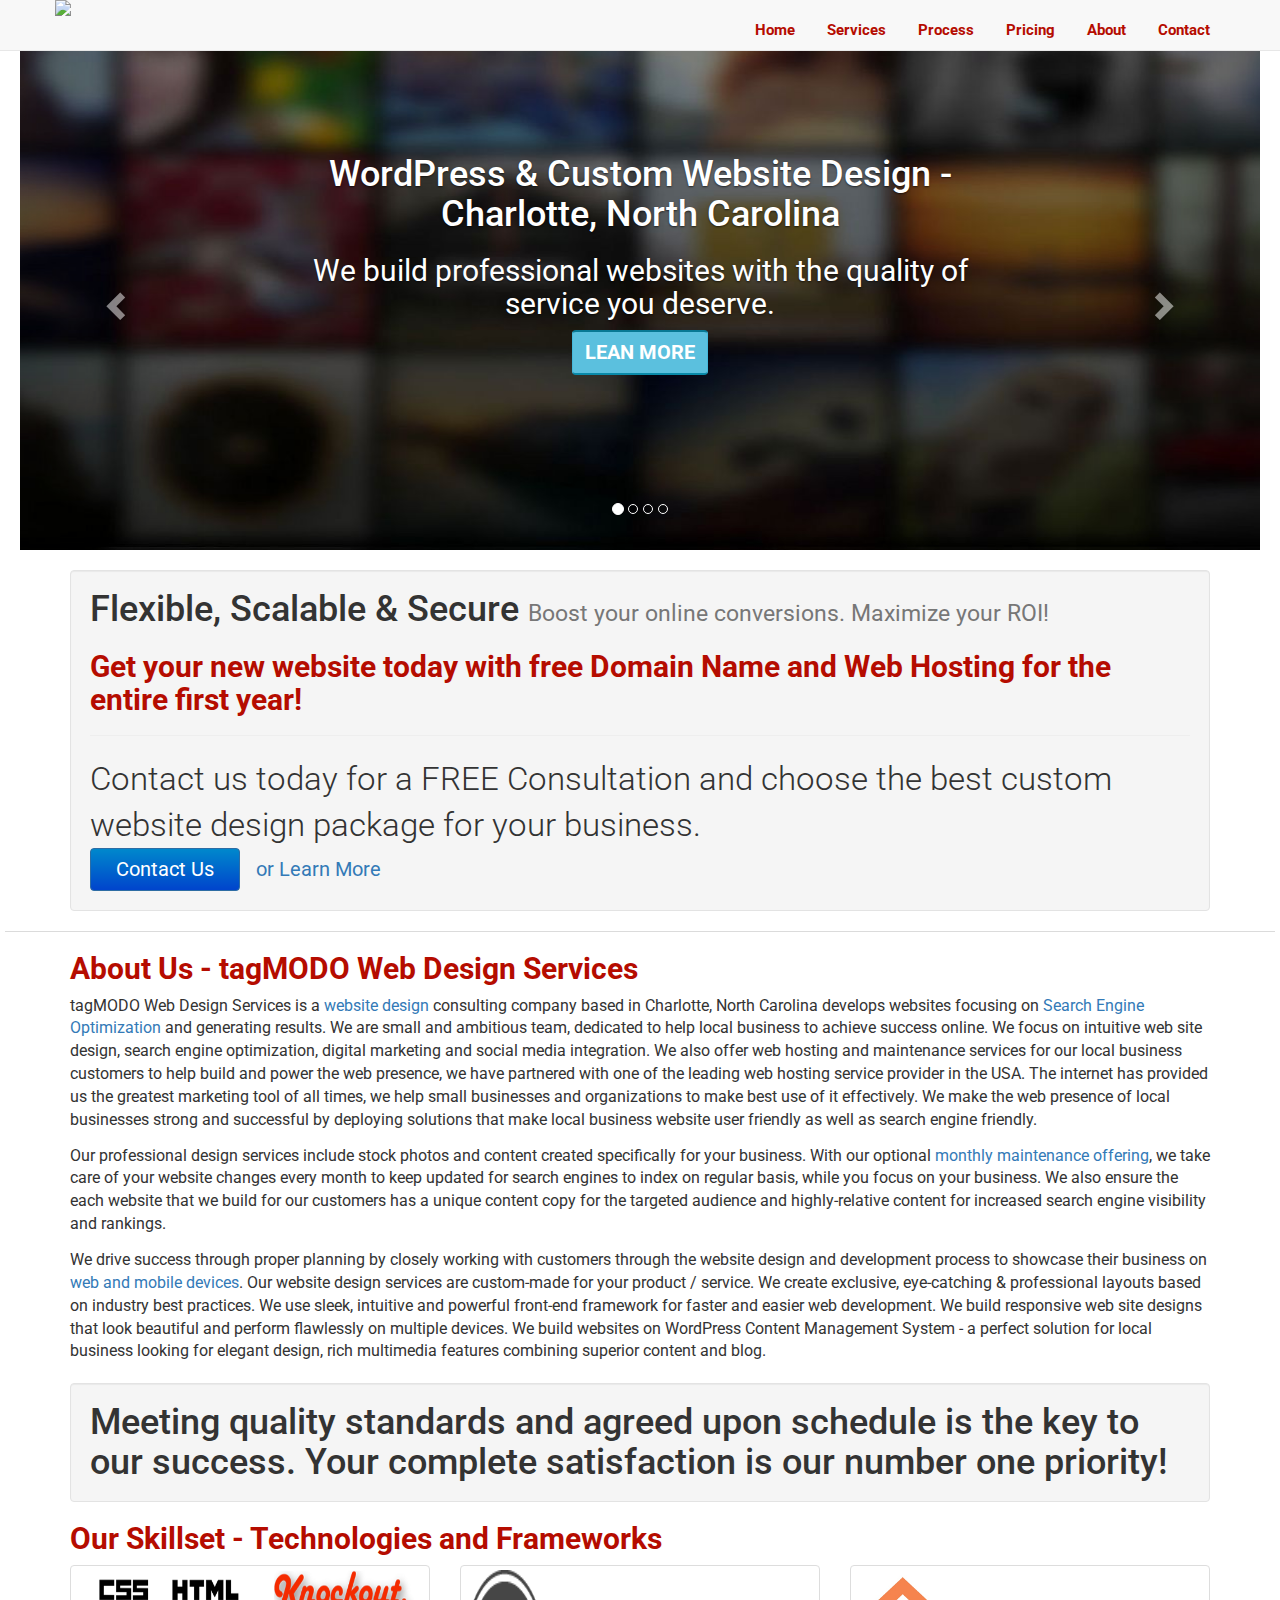
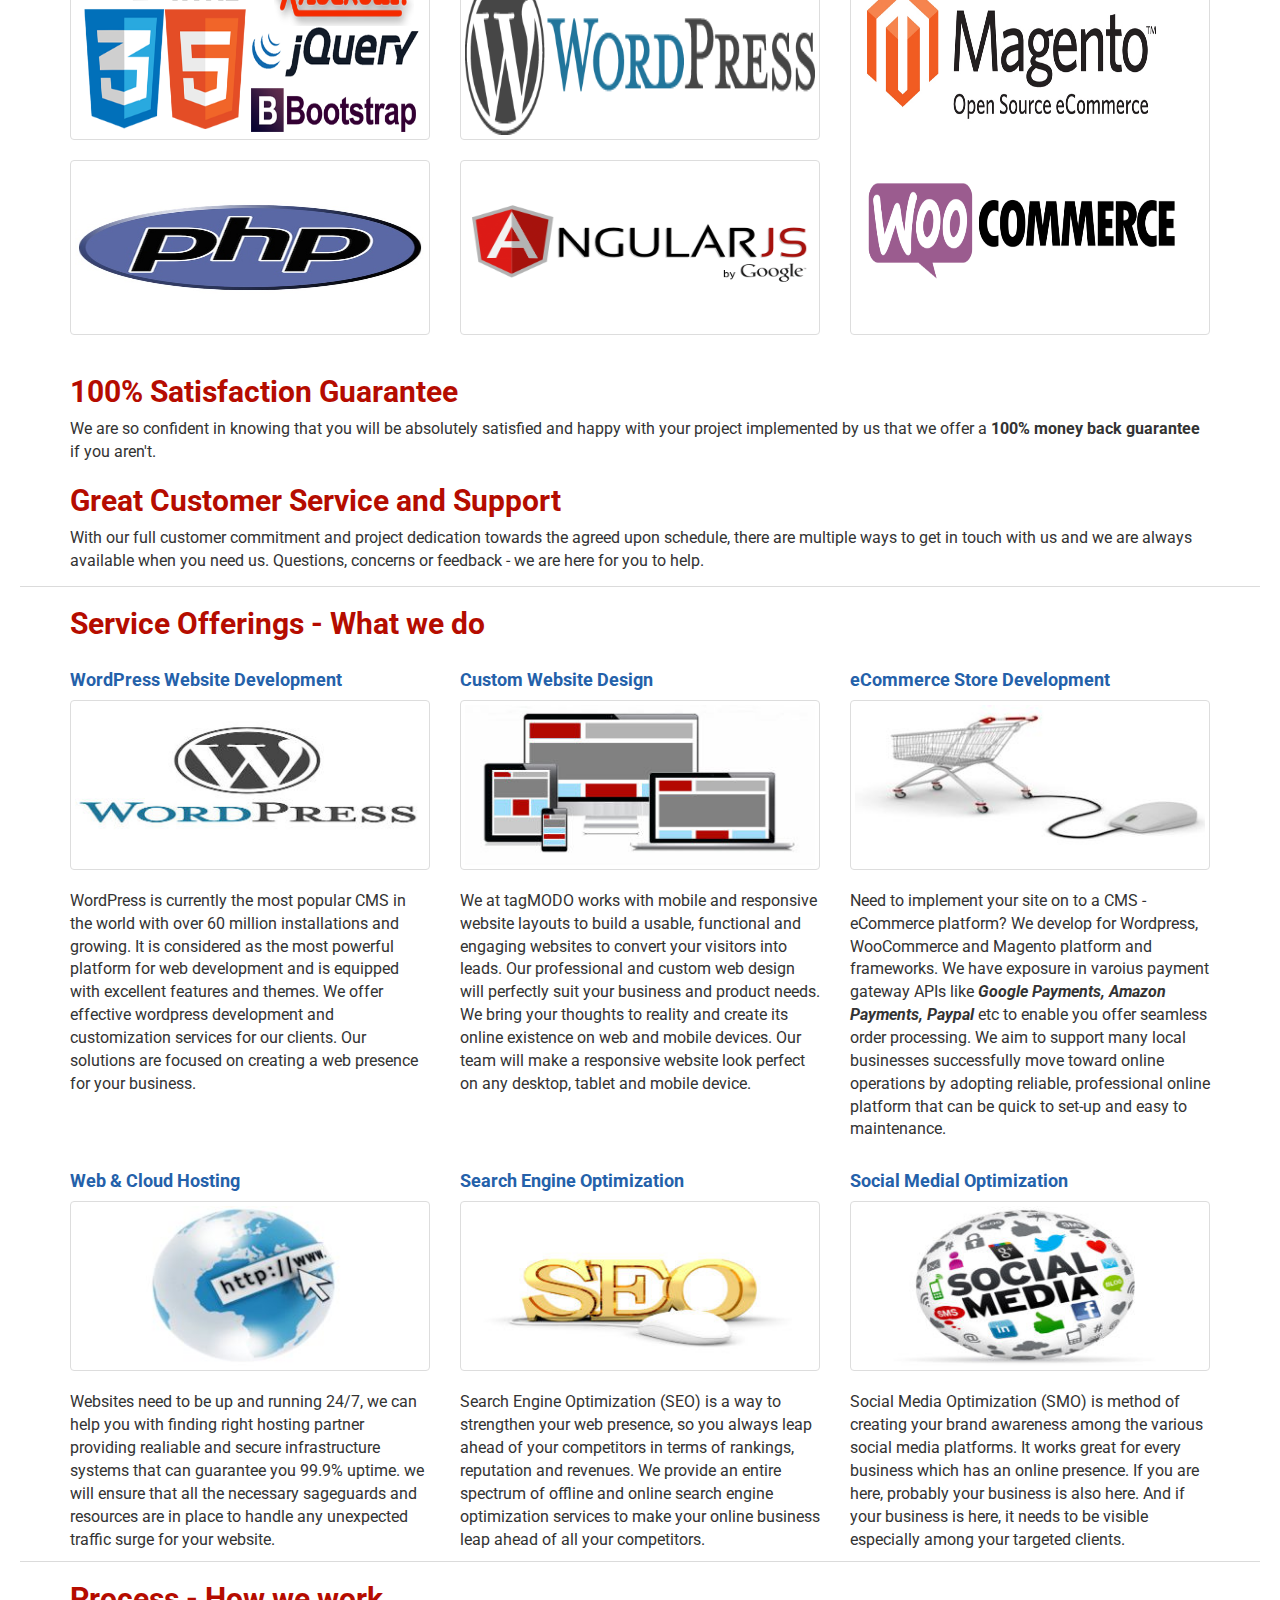
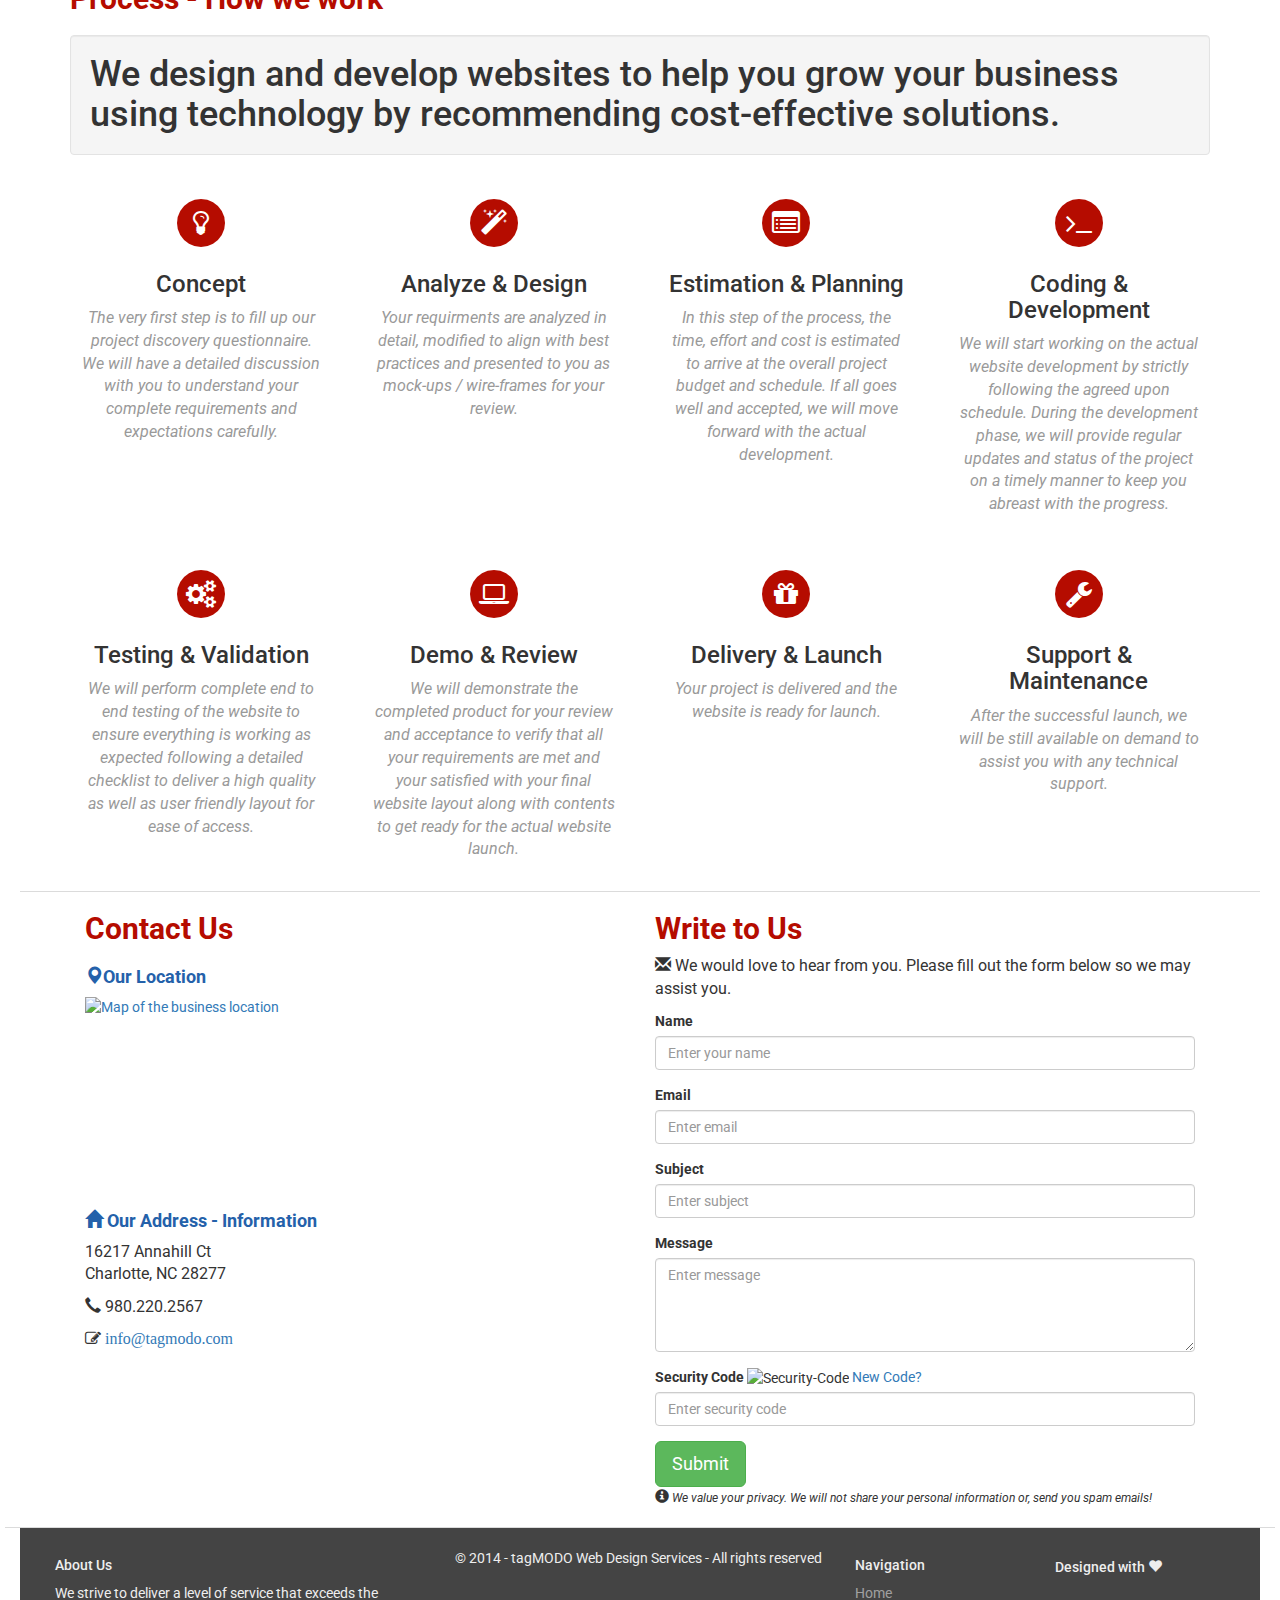
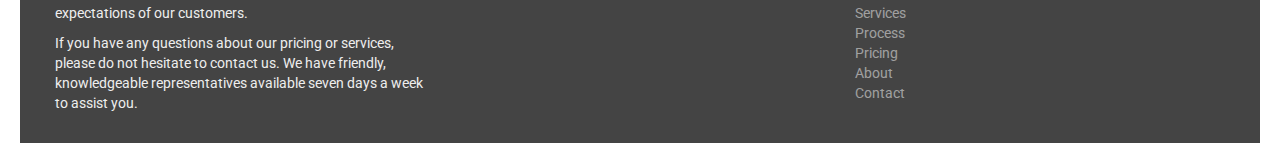
==== commit d13e76b9: "updated the footer links for navigation" ====
--- a/index.html
+++ b/index.html
@@ -436,6 +436,7 @@
                         <li><a href="#">Home</a></li>
                         <li><a href="#service">Services</a></li>
                         <li><a href="#process">Process</a></li>
+                        <li><a href="pricing.html">Pricing</a></li>
                         <li><a href="#About">About</a></li>
                         <li><a href="#contact">Contact</a></li>
                     </ul>
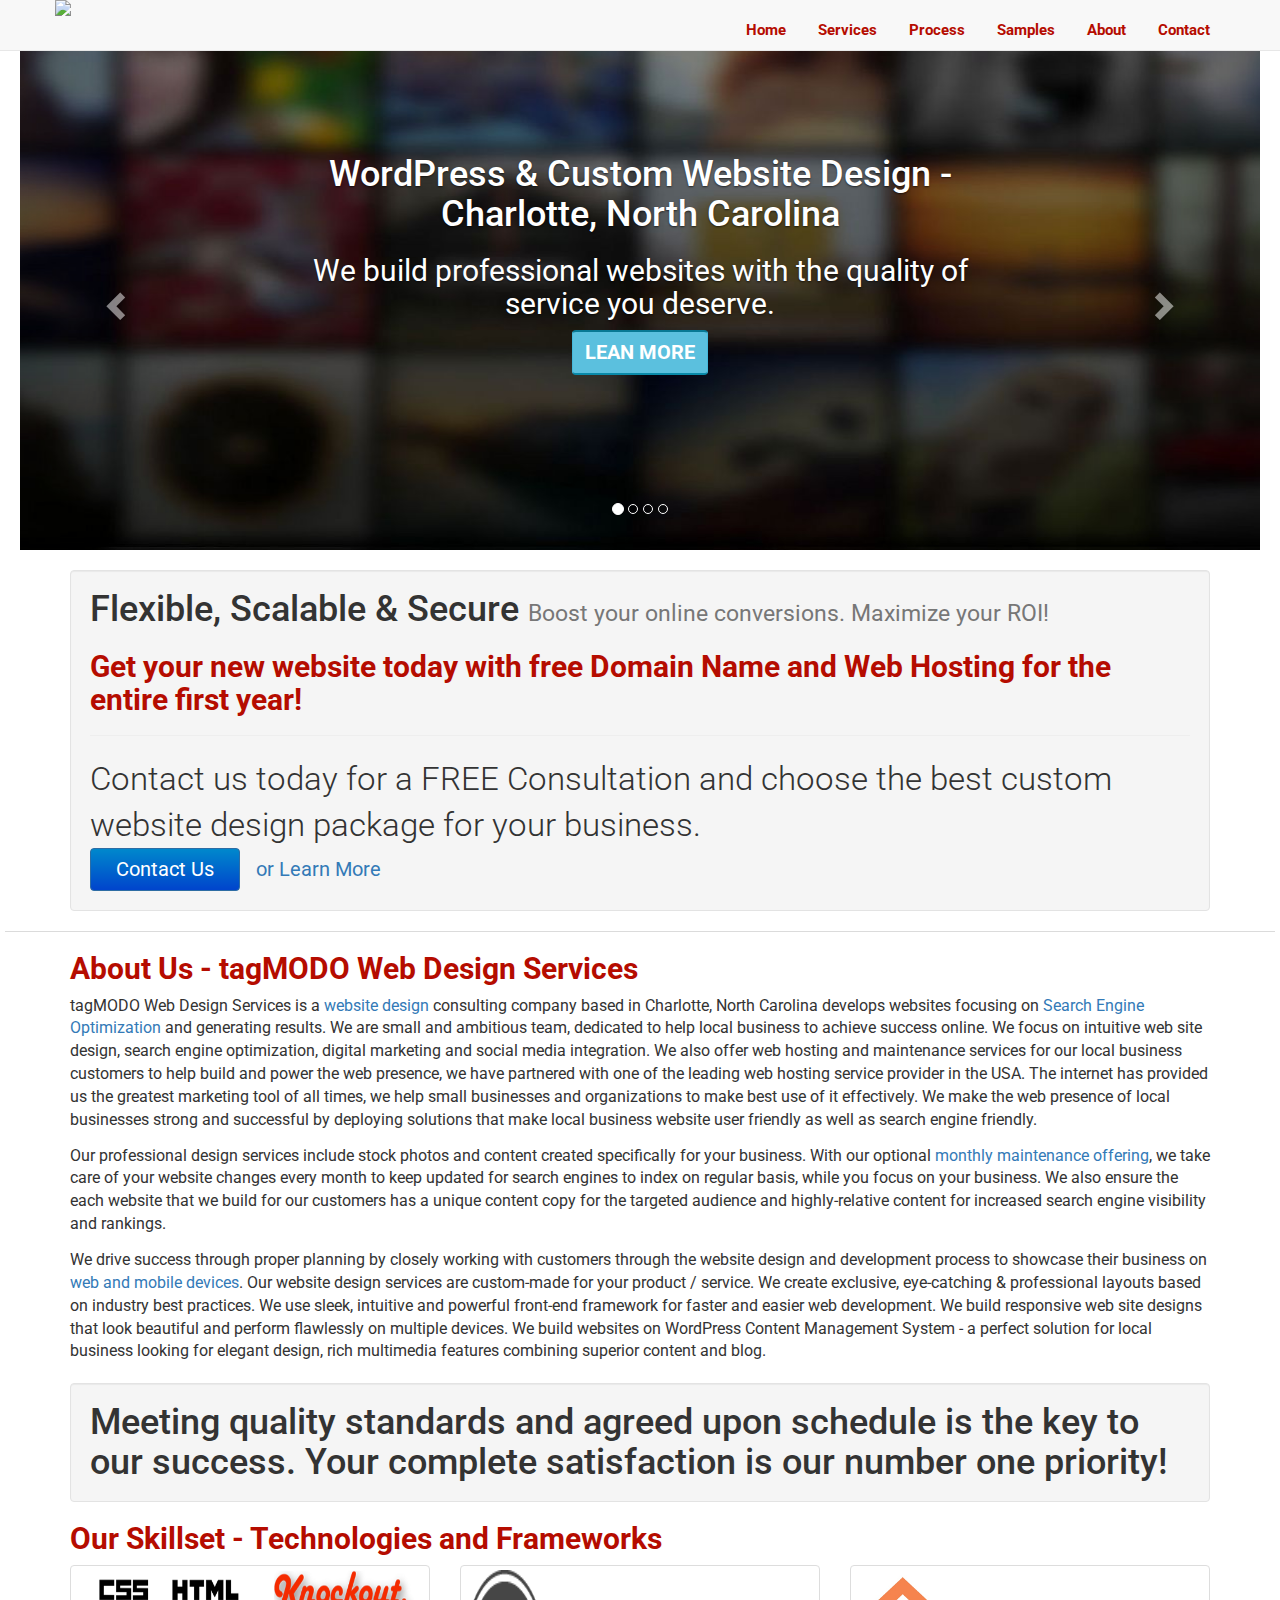
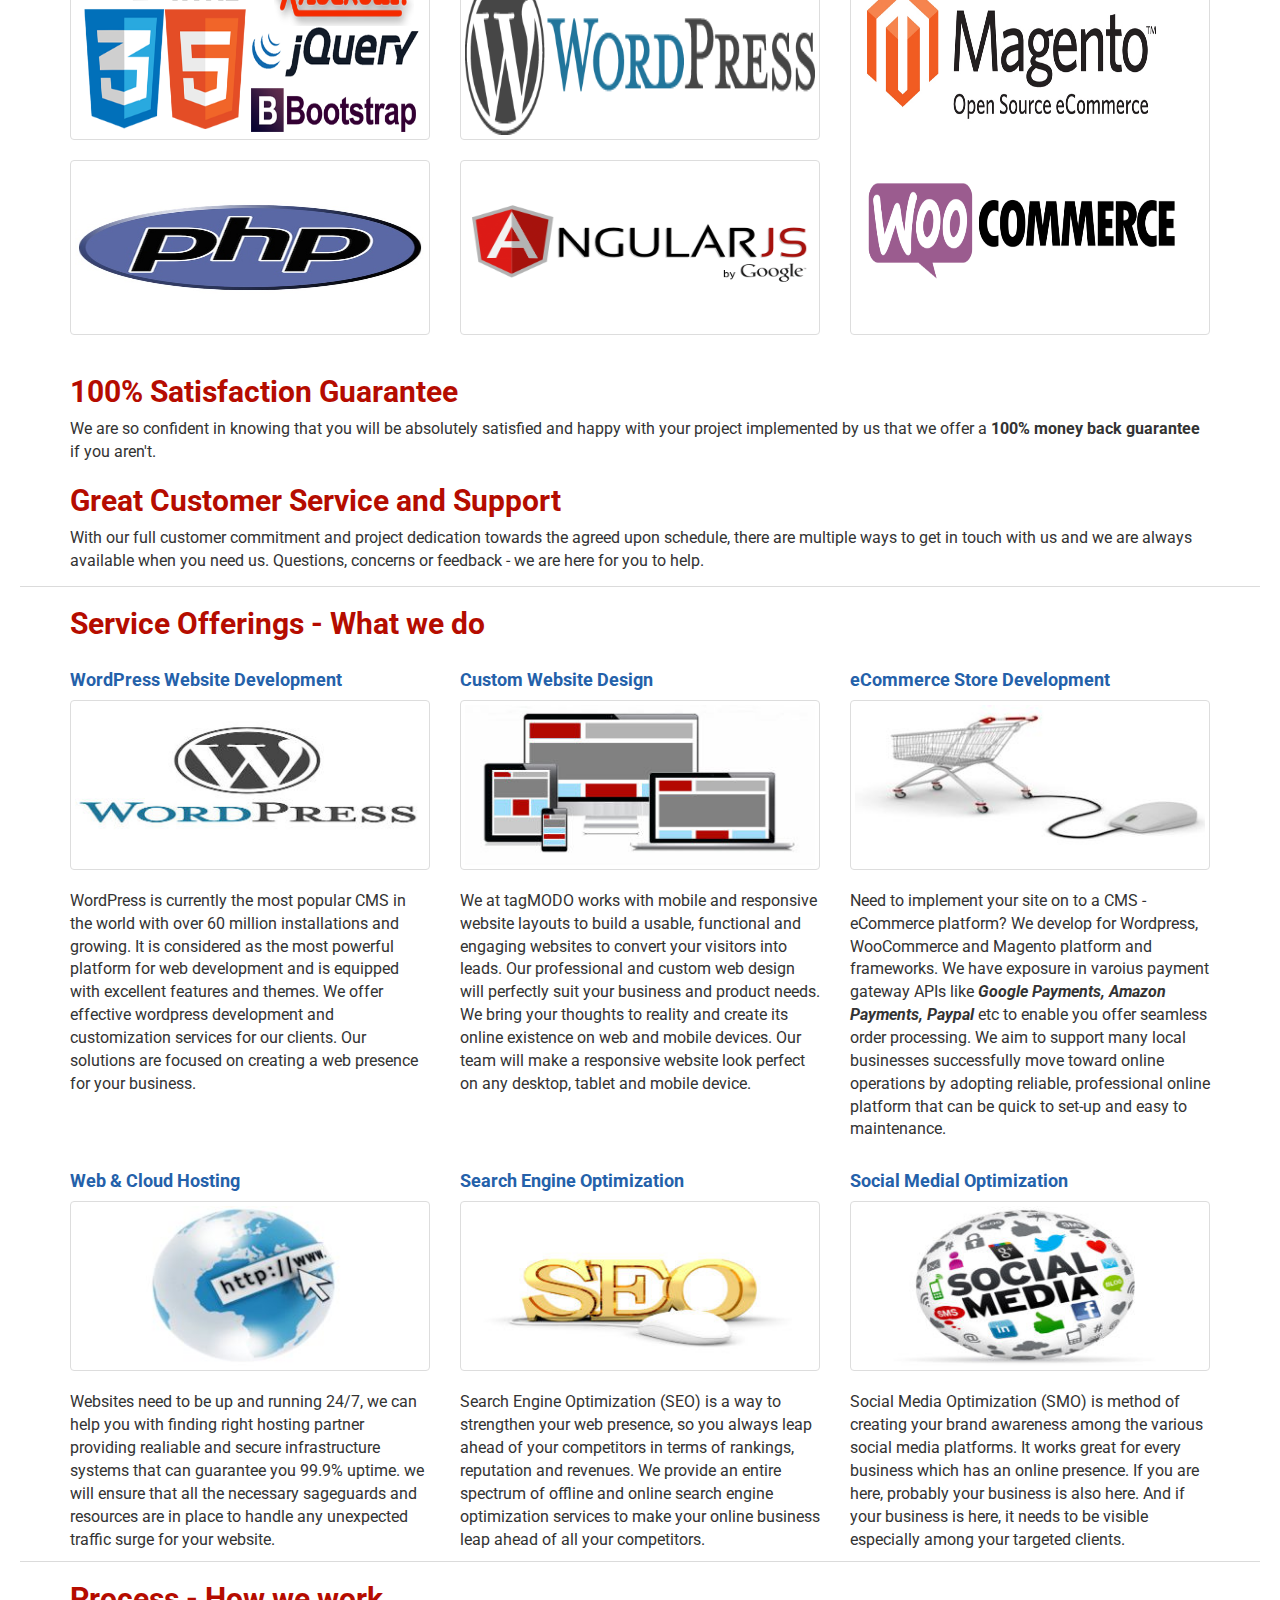
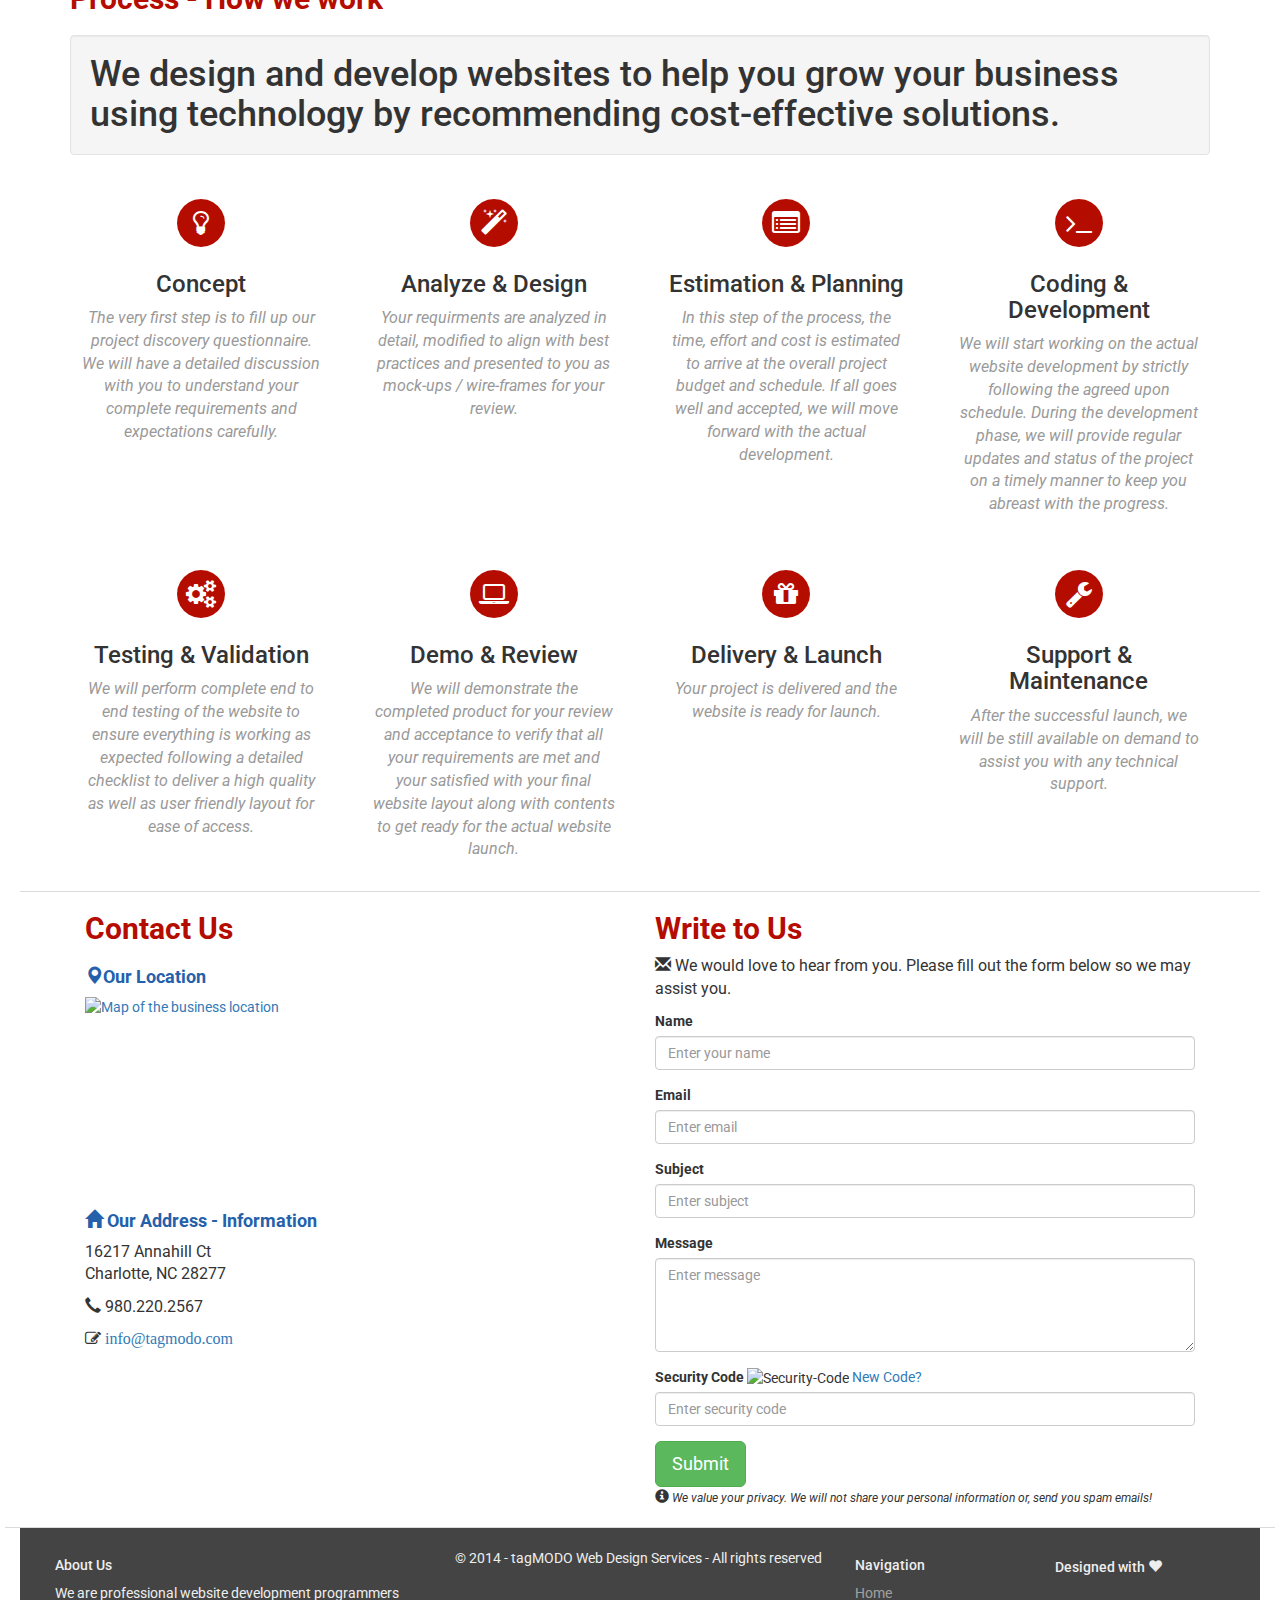
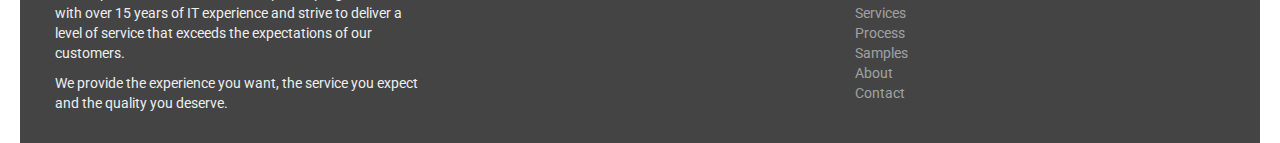
==== commit b28d6fd7: "modified index and added samples.html" ====
--- a/index.html
+++ b/index.html
@@ -51,7 +51,7 @@
                       <li><a href="#" class="active">Home</a></li>
                       <li><a href="#service">Services</a></li>
                       <li><a href="#process">Process</a></li>
-                      <li><a href="pricing.html">Pricing</a></li>
+                      <li><a href="samples.html">Samples</a></li>
                       <li><a href="#About">About</a></li>
                       <li><a href="#contact">Contact</a></li>
                   </ul>
@@ -424,8 +424,8 @@
               <div class="row">
                 <div class="col-sm-4">
                     <h5>About Us</h5>
-                    <p>We strive to deliver a level of service that exceeds the expectations of our customers.</p>
-                    <p>If you have any questions about our pricing or services, please do not hesitate to contact us. We have friendly, knowledgeable representatives available seven days a week to assist you.</p>
+                    <p>We are professional website development programmers with over 15 years of IT experience and strive to deliver a level of service that exceeds the expectations of our customers.</p>
+                    <p>We provide the experience you want, the service you expect and the quality you deserve.</p>
                 </div> <!-- end col-sm-4 -->
                 <div class="col-sm-4">
                     <span>&copy; 2014 - tagMODO Web Design Services - All rights reserved</span>
@@ -436,7 +436,7 @@
                         <li><a href="#">Home</a></li>
                         <li><a href="#service">Services</a></li>
                         <li><a href="#process">Process</a></li>
-                        <li><a href="pricing.html">Pricing</a></li>
+                        <li><a href="samples.html">Samples</a></li>
                         <li><a href="#About">About</a></li>
                         <li><a href="#contact">Contact</a></li>
                     </ul>
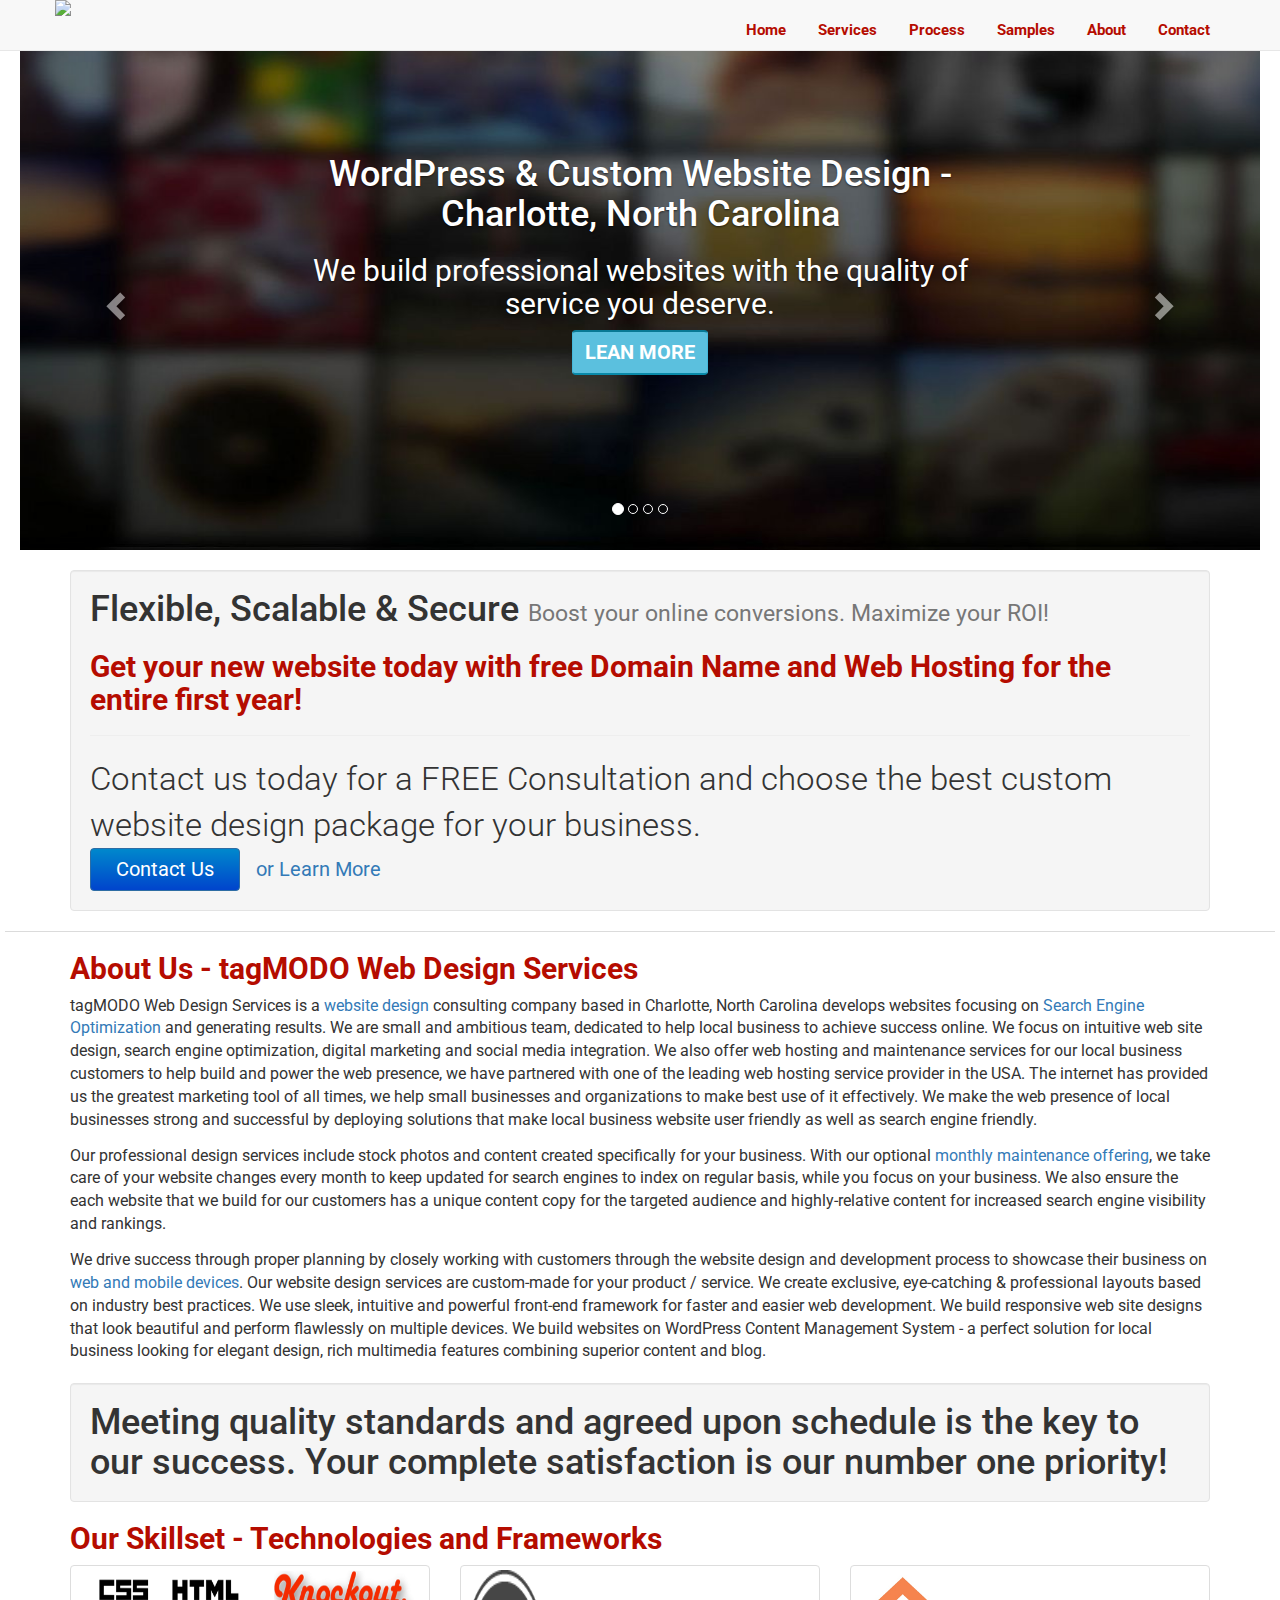
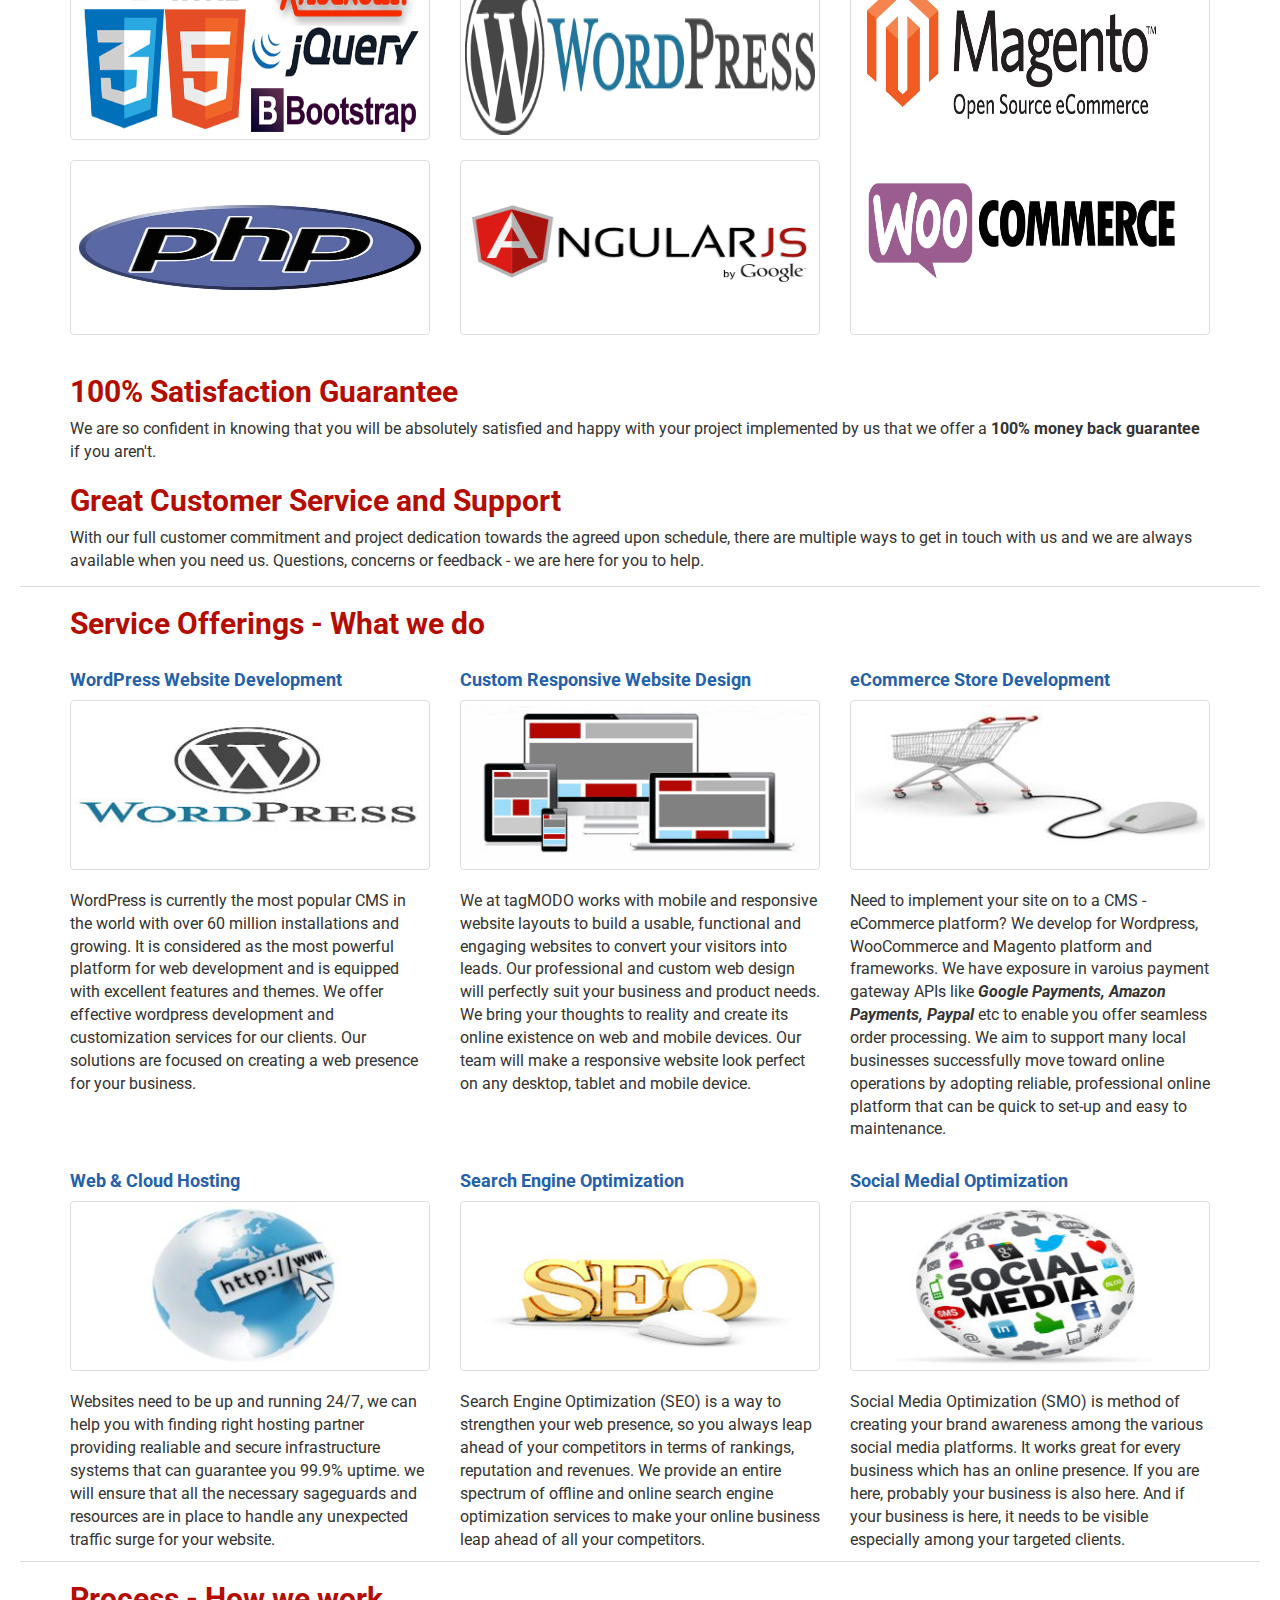
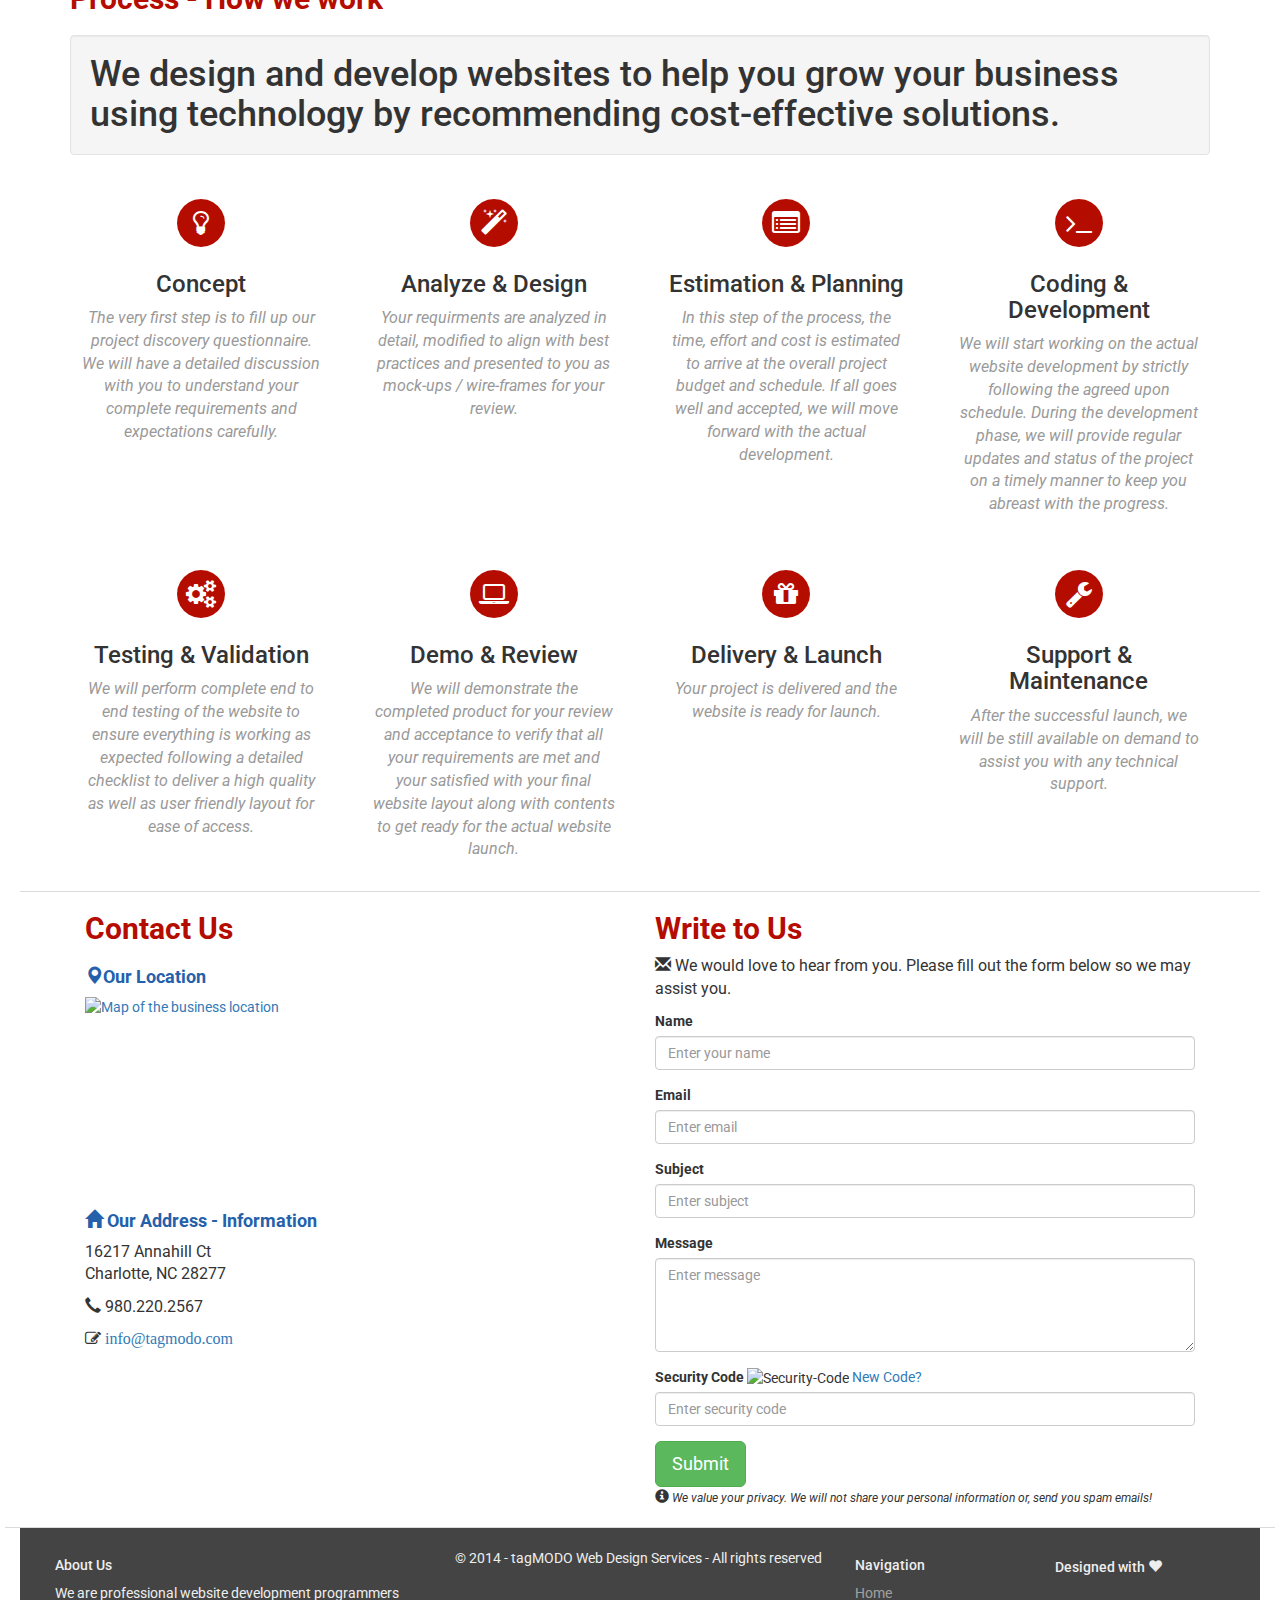
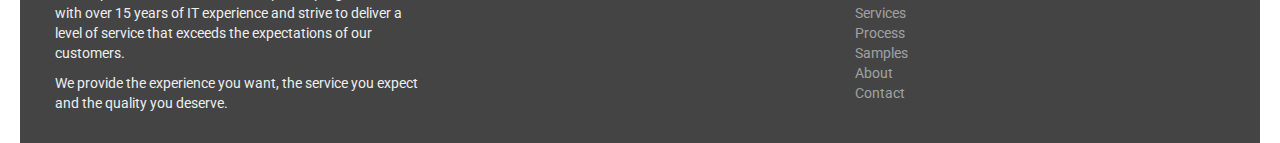
==== commit b7bd0fe9: "updated the samples portfolio images" ====
--- a/index.html
+++ b/index.html
@@ -15,7 +15,7 @@
       <meta name="author" content="tagMODO Consulting LLC">
       <link rel="shortcut icon" href="images/tfavicon.png" type="image/x-icon">
       <link rel="icon" href="images/tfavicon.png" type="image/x-icon">
-      <title>Charlotte Local Business Website Development | tagMODO Consulting LLC</title>
+      <title>Charlotte Local Business Website Development | tagMODO Web Design Services</title>
 
       <!-- Bootstrap core CSS -->
       <!-- Latest compiled and minified CSS -->
@@ -215,7 +215,7 @@
                           <!--<p><a class="btn btn-warning btn-block text-uppercase" href="#">Learn more</a></p>-->
                       </div> <!-- end col-md-4 -->
                       <div class="col-md-4" id="custom">
-                          <h3>Custom Website Design</h3>
+                          <h3>Custom Responsive Website Design</h3>
                           <div class="thumbnail">
                               <img class="img-responsive" src="images/Responsive-design.jpg" alt="custom-website-development" title="custom-website-development">
                           </div> <!-- end thumbnail -->
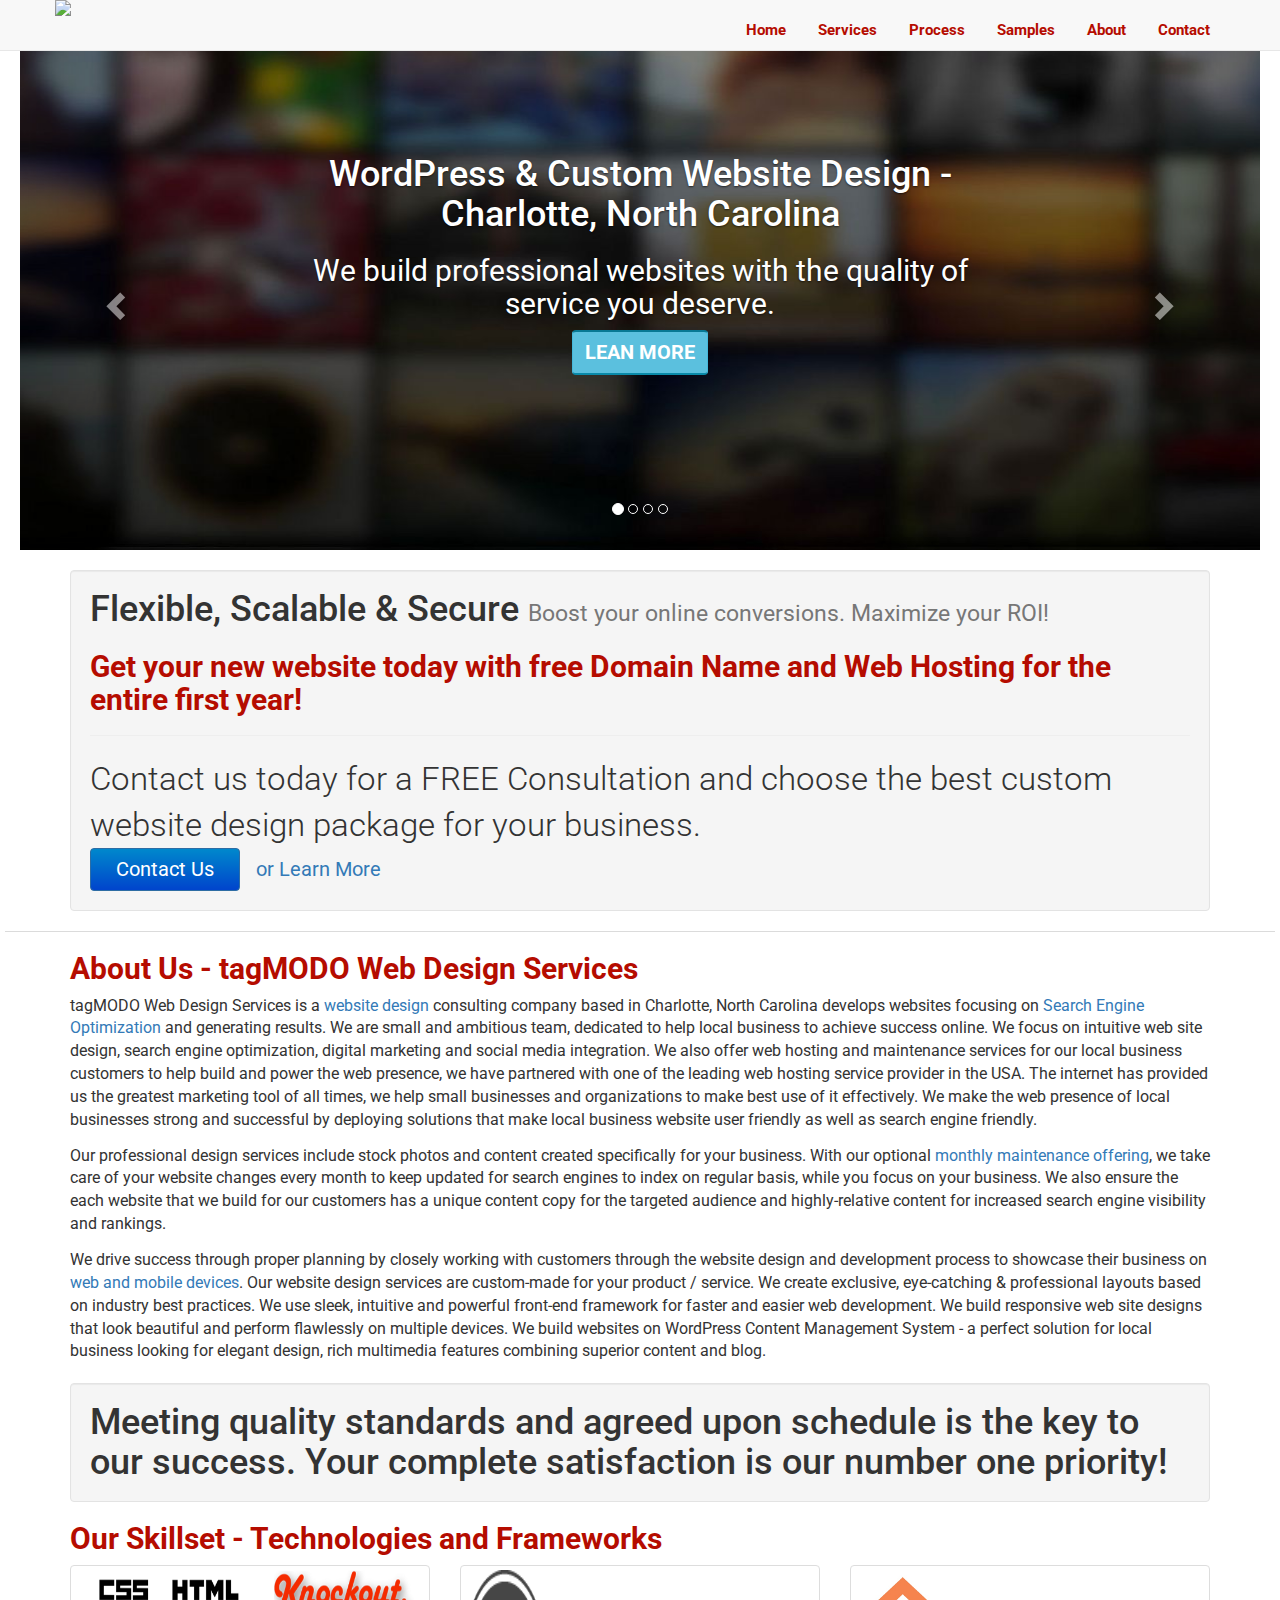
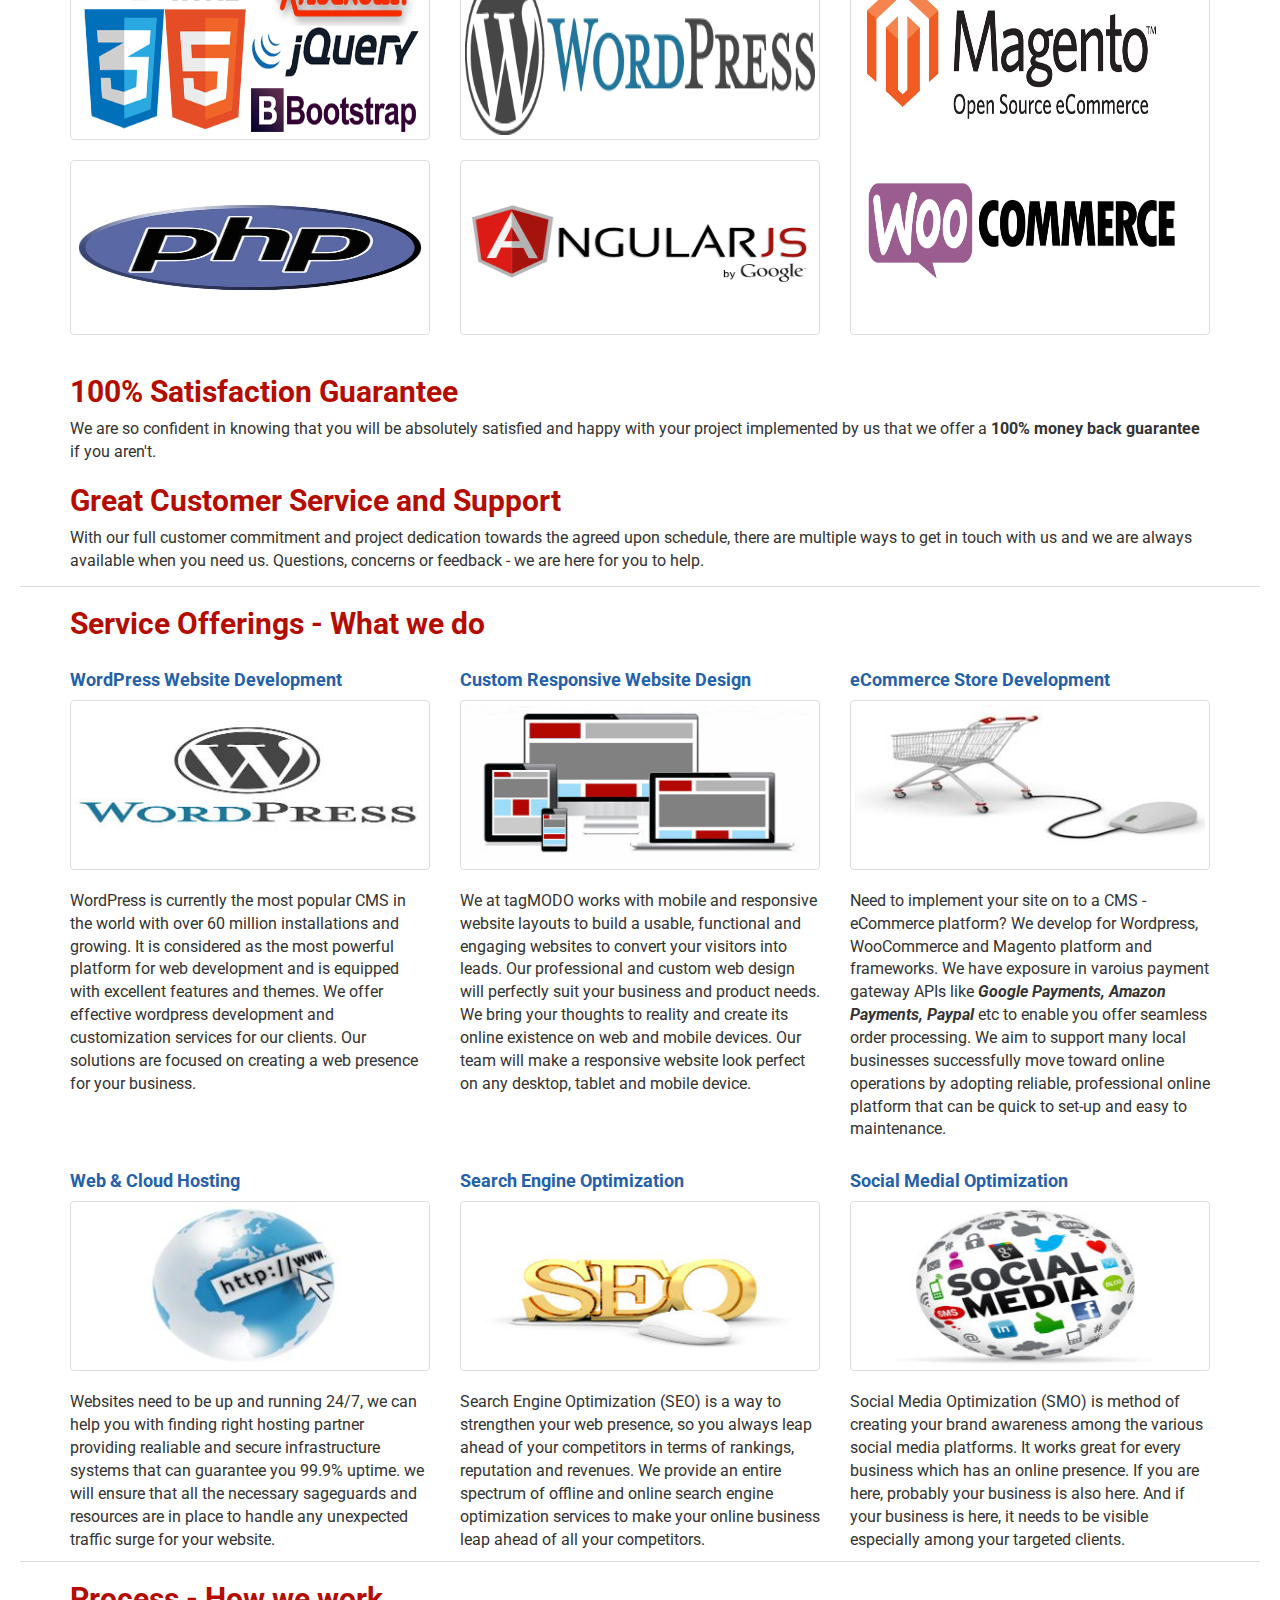
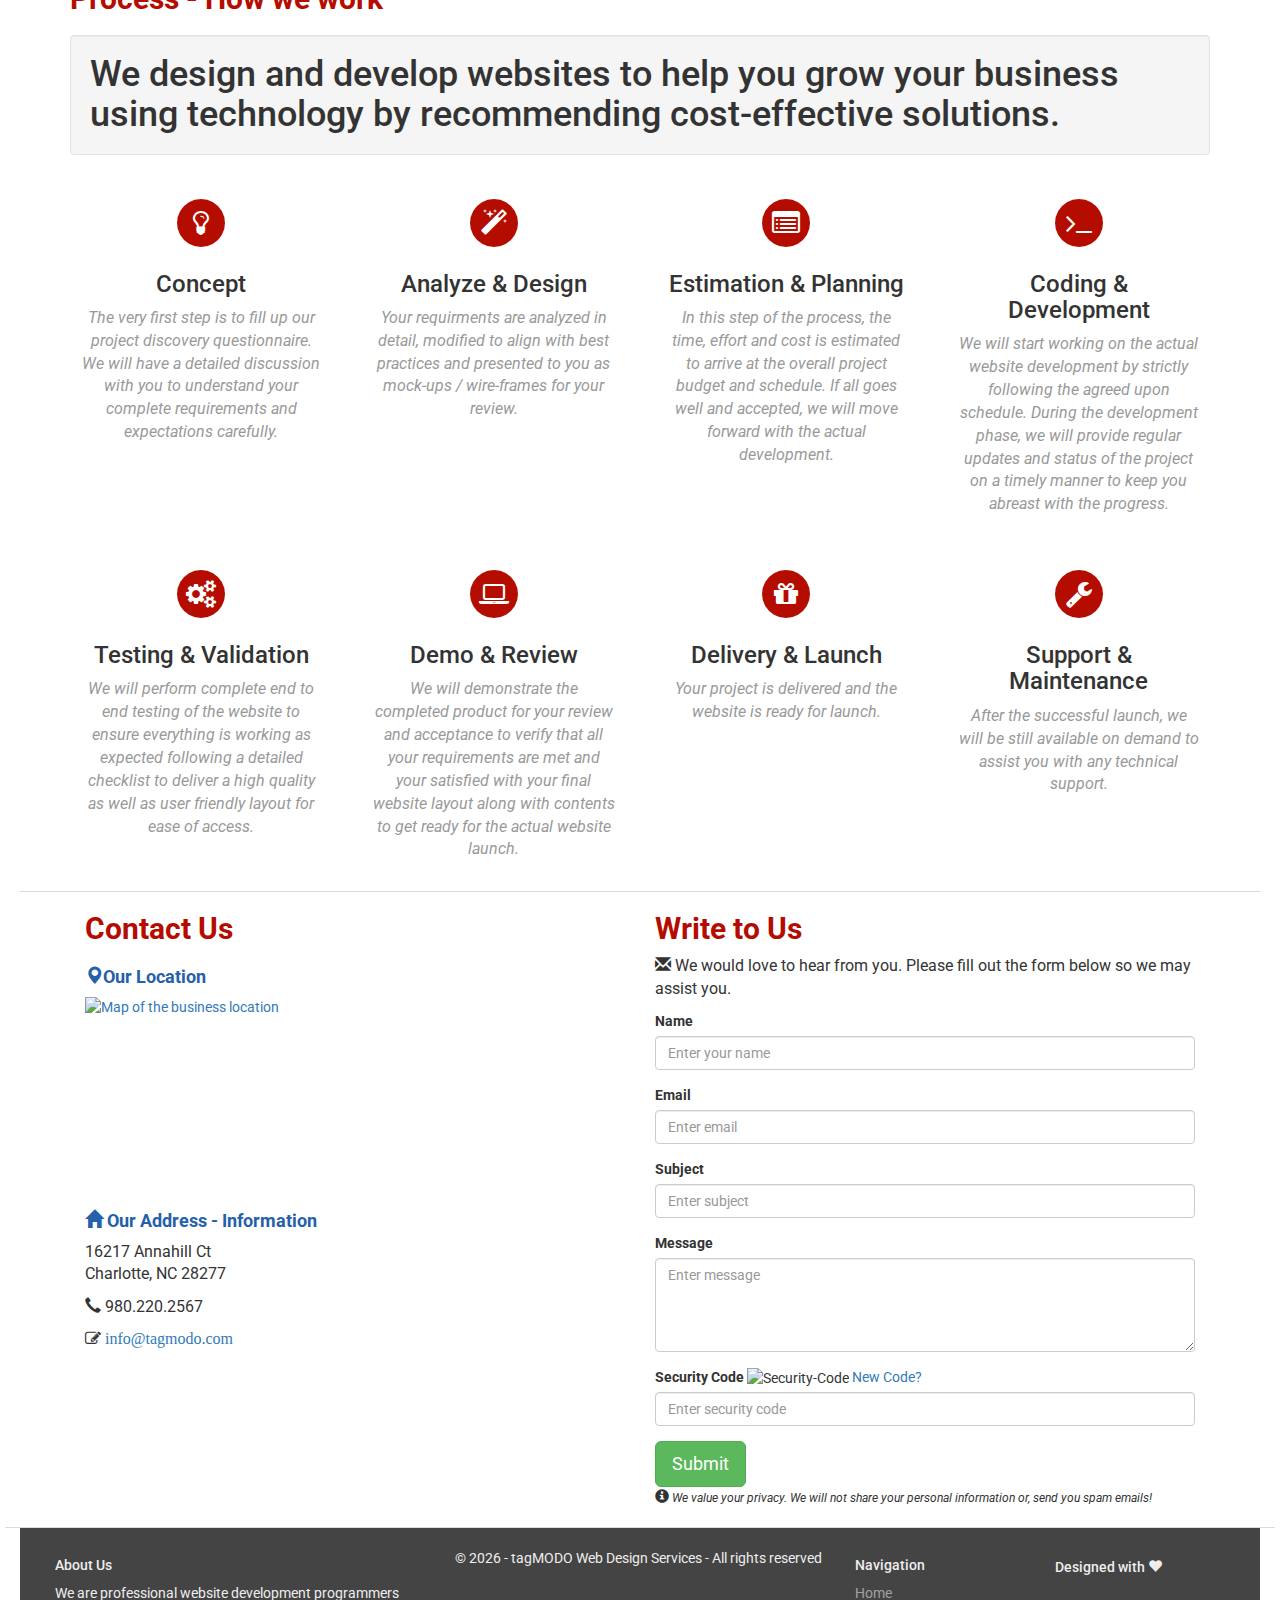
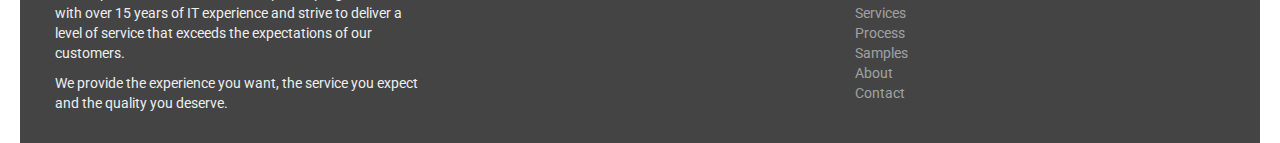
==== commit 59eb0bf3: "updated the footer year script" ====
--- a/index.html
+++ b/index.html
@@ -428,7 +428,7 @@
                     <p>We provide the experience you want, the service you expect and the quality you deserve.</p>
                 </div> <!-- end col-sm-4 -->
                 <div class="col-sm-4">
-                    <span>&copy; 2014 - tagMODO Web Design Services - All rights reserved</span>
+                    <span>&copy; </span><script>document.write(new Date().getFullYear());</script> - tagMODO Web Design Services - All rights reserved
                 </div> <!-- end col-sm-4 -->
                 <div class="col-sm-2">
                     <h5>Navigation</h5>
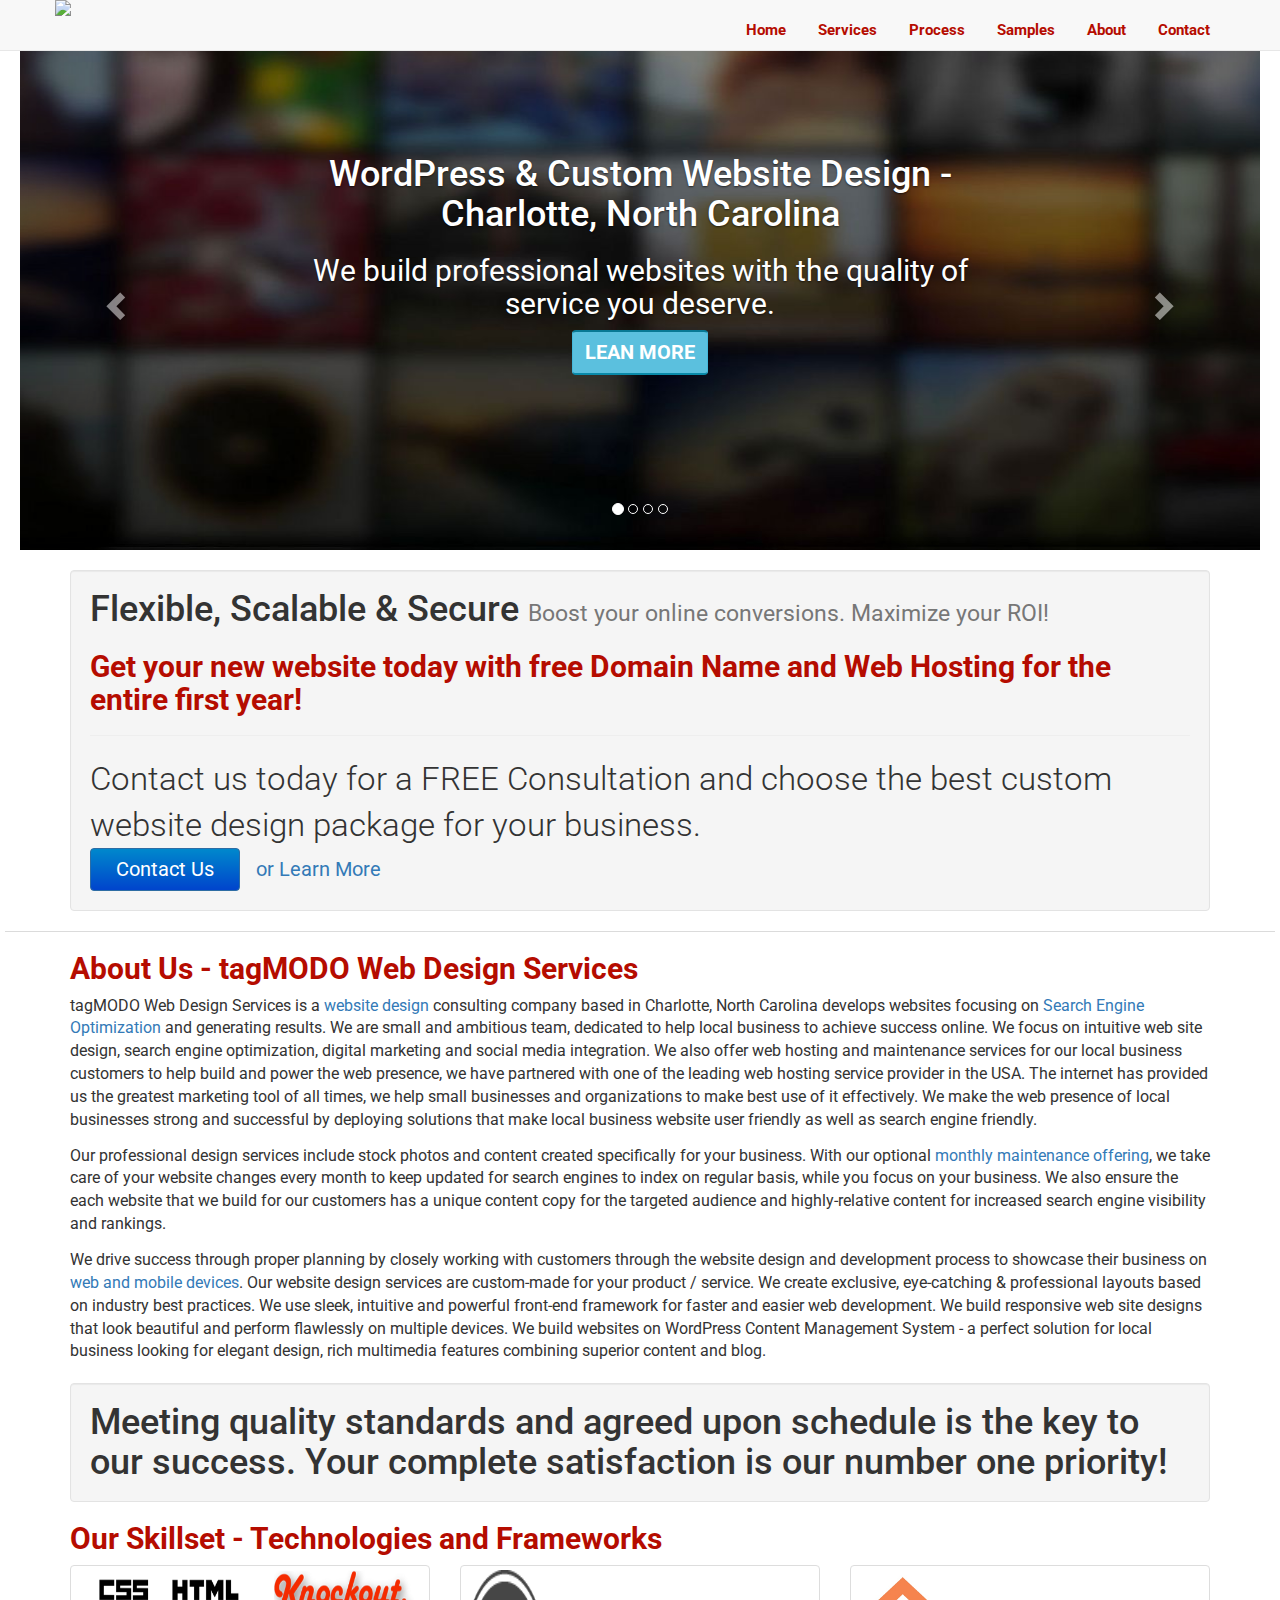
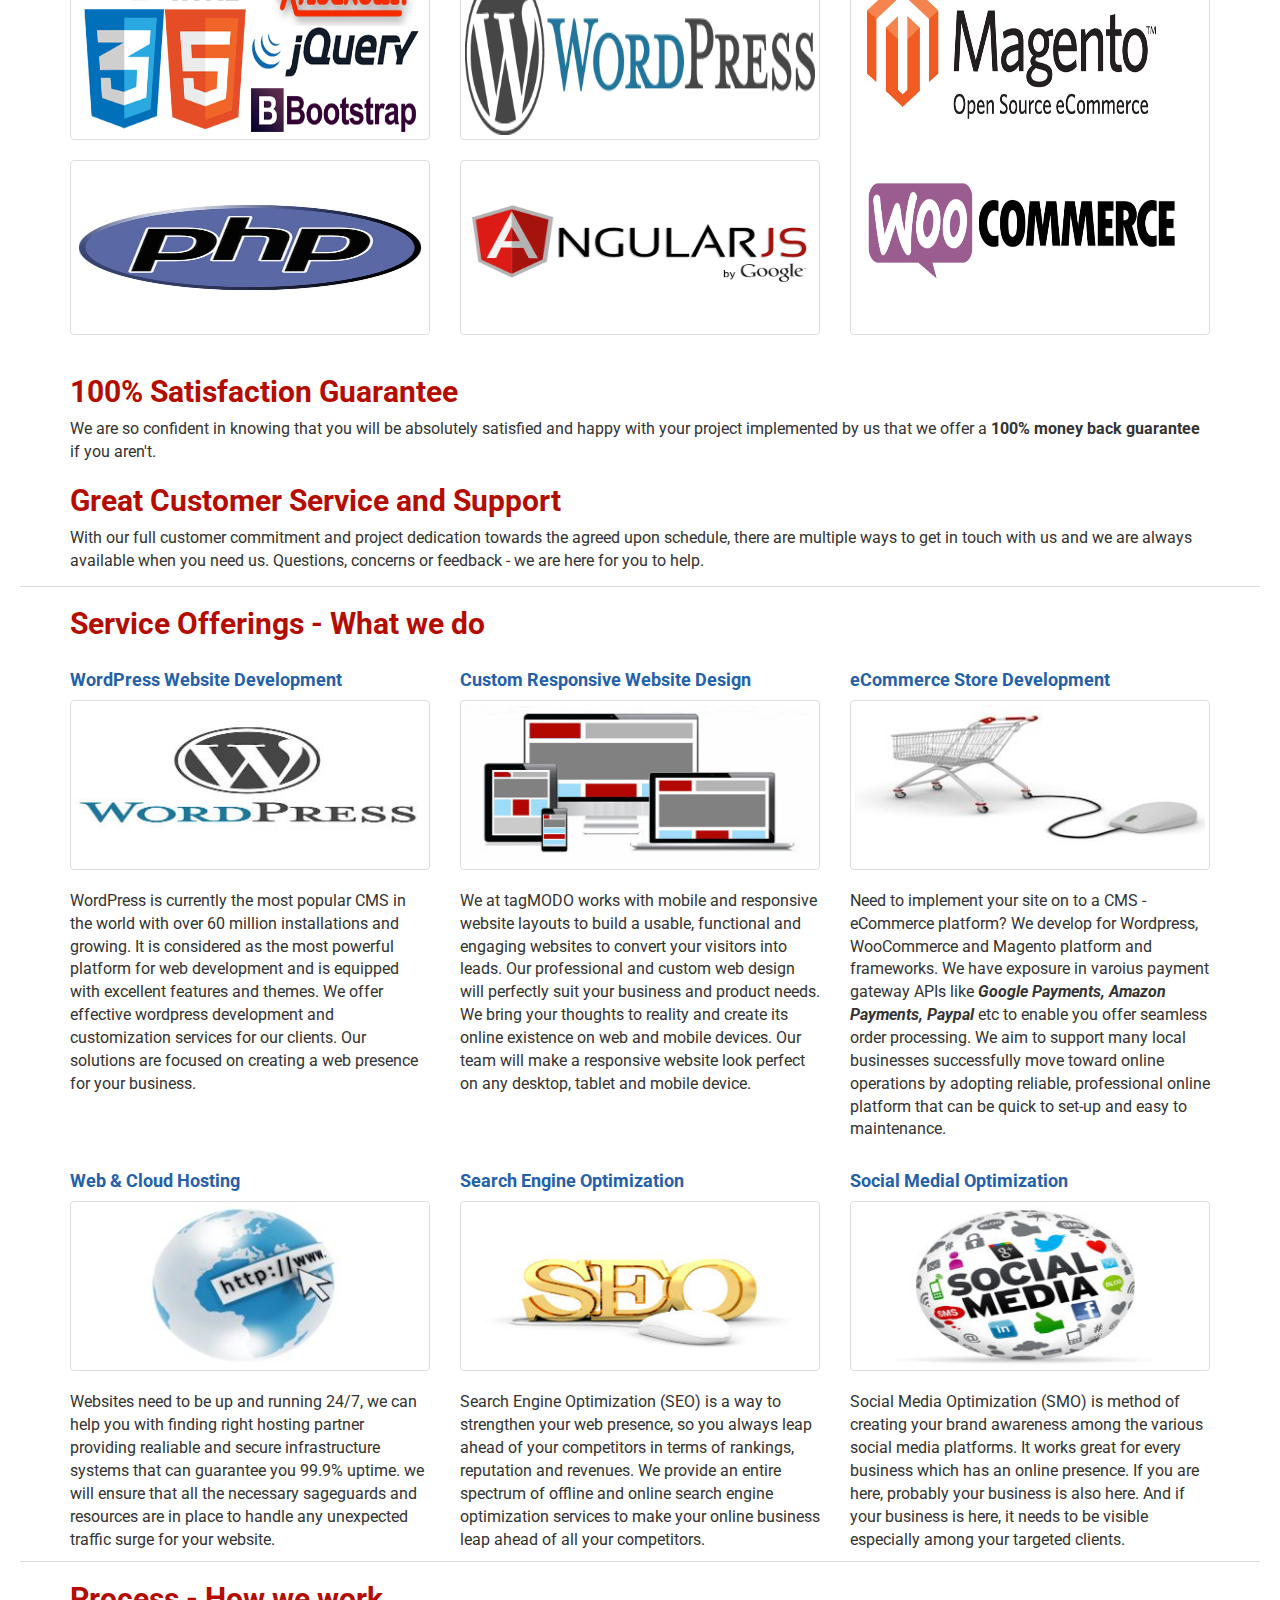
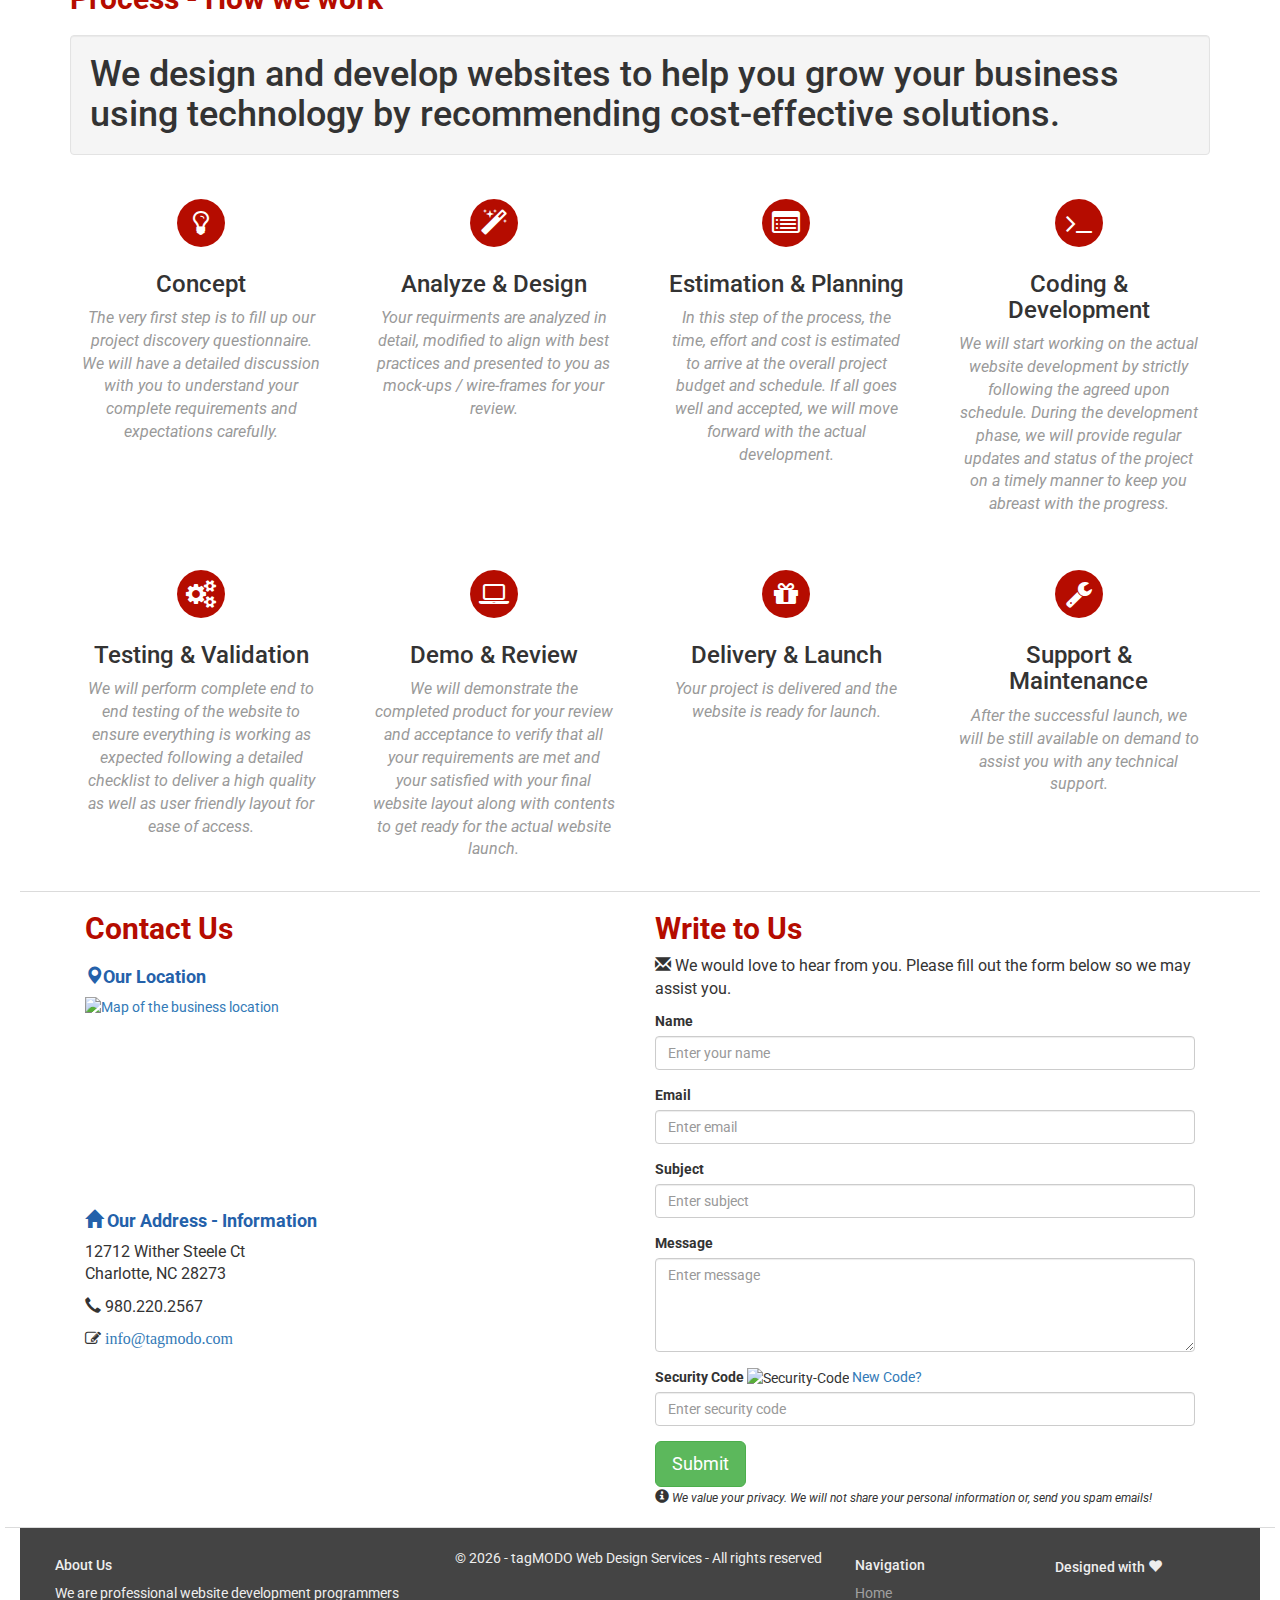
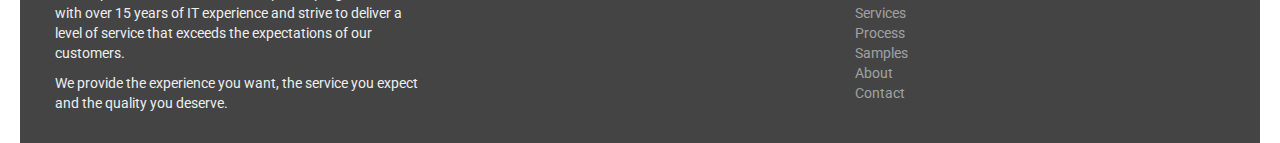
==== commit 96534a7a: "updated the address" ====
--- a/index.html
+++ b/index.html
@@ -364,8 +364,8 @@
                         </div>
                             <h3><span class="glyphicon glyphicon-home"></span> Our Address - Information </h3>
                             <p class="add-line">
-                                16217 Annahill Ct
-                                <br />Charlotte, NC 28277
+                                12712 Wither Steele Ct
+                                <br />Charlotte, NC 28273
                             </p>
                             <p class="add-line"><span class="glyphicon glyphicon-earphone"></span> 980.220.2567</p>
                             <p class="add-line"><i class="fa fa-pencil-square-o fa-3"> <a href="mailto:info@tagmodo.com">info@tagmodo.com</a></i></p>
